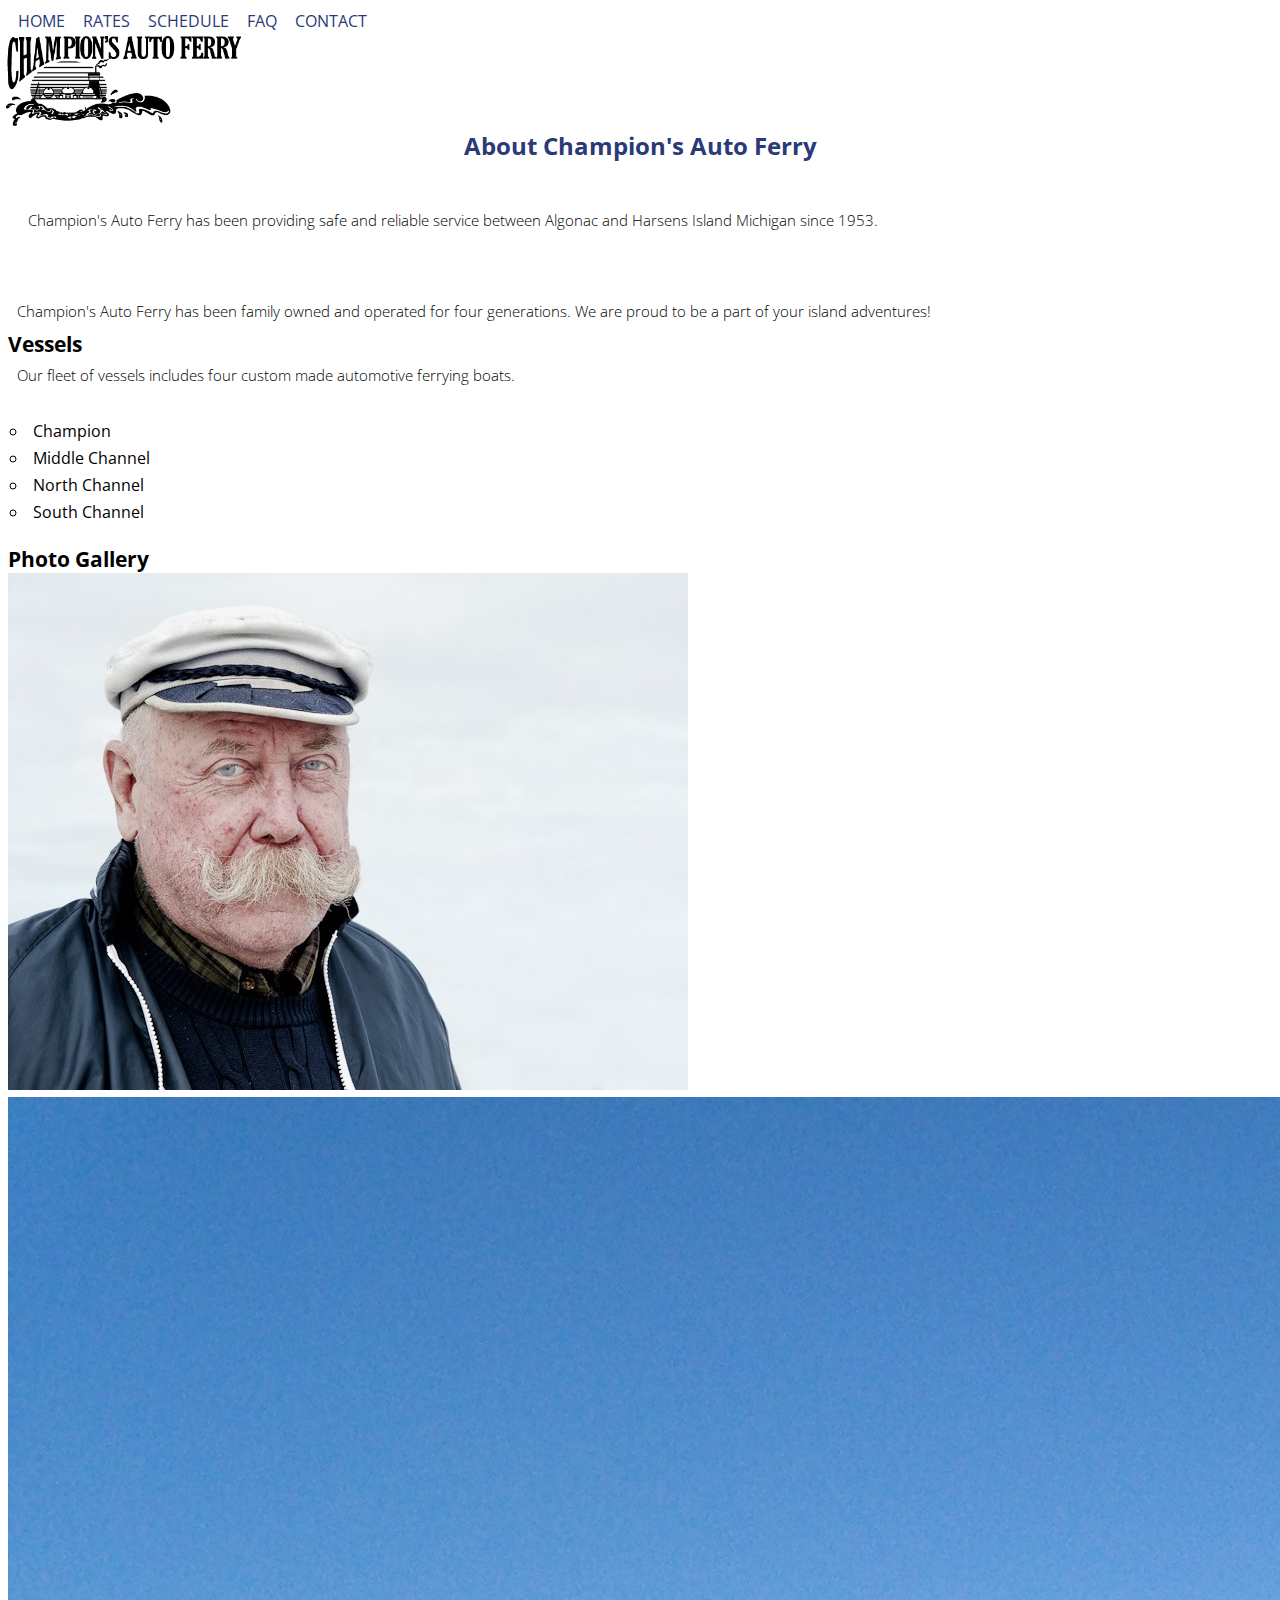
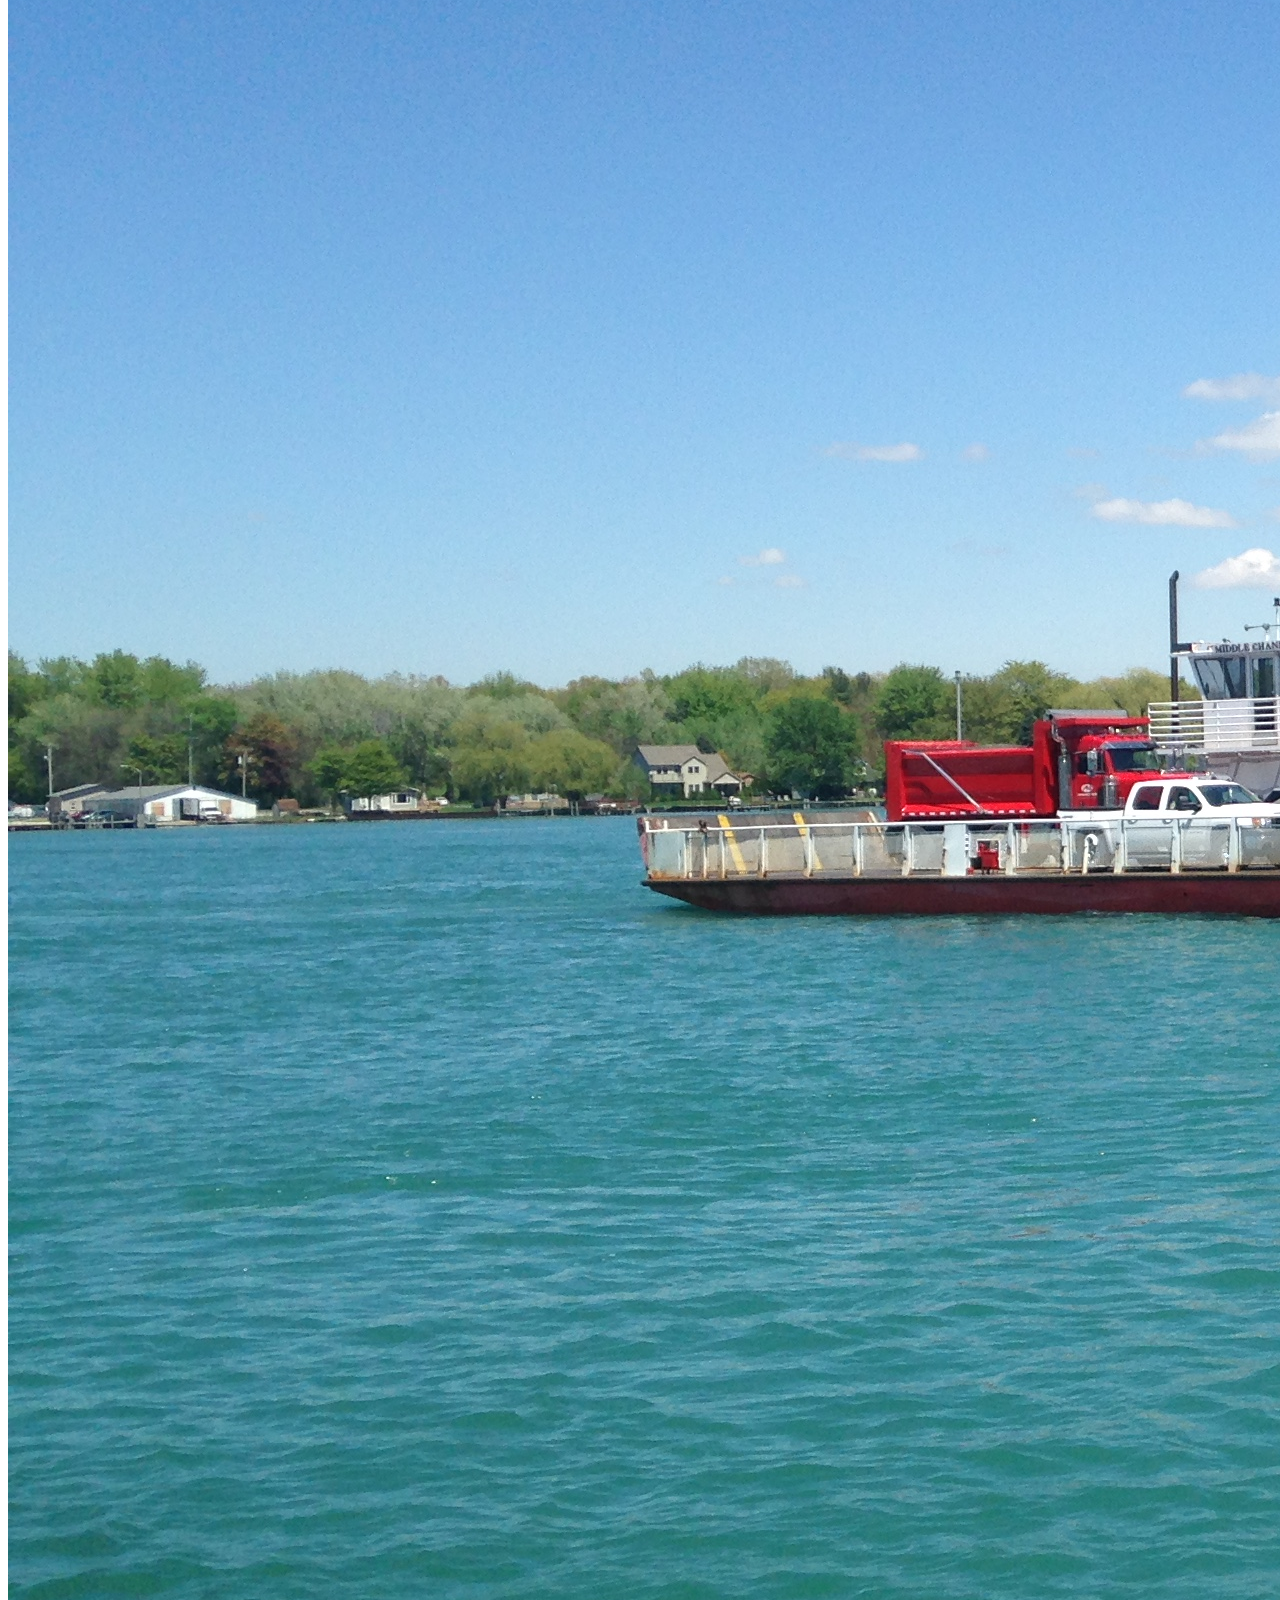
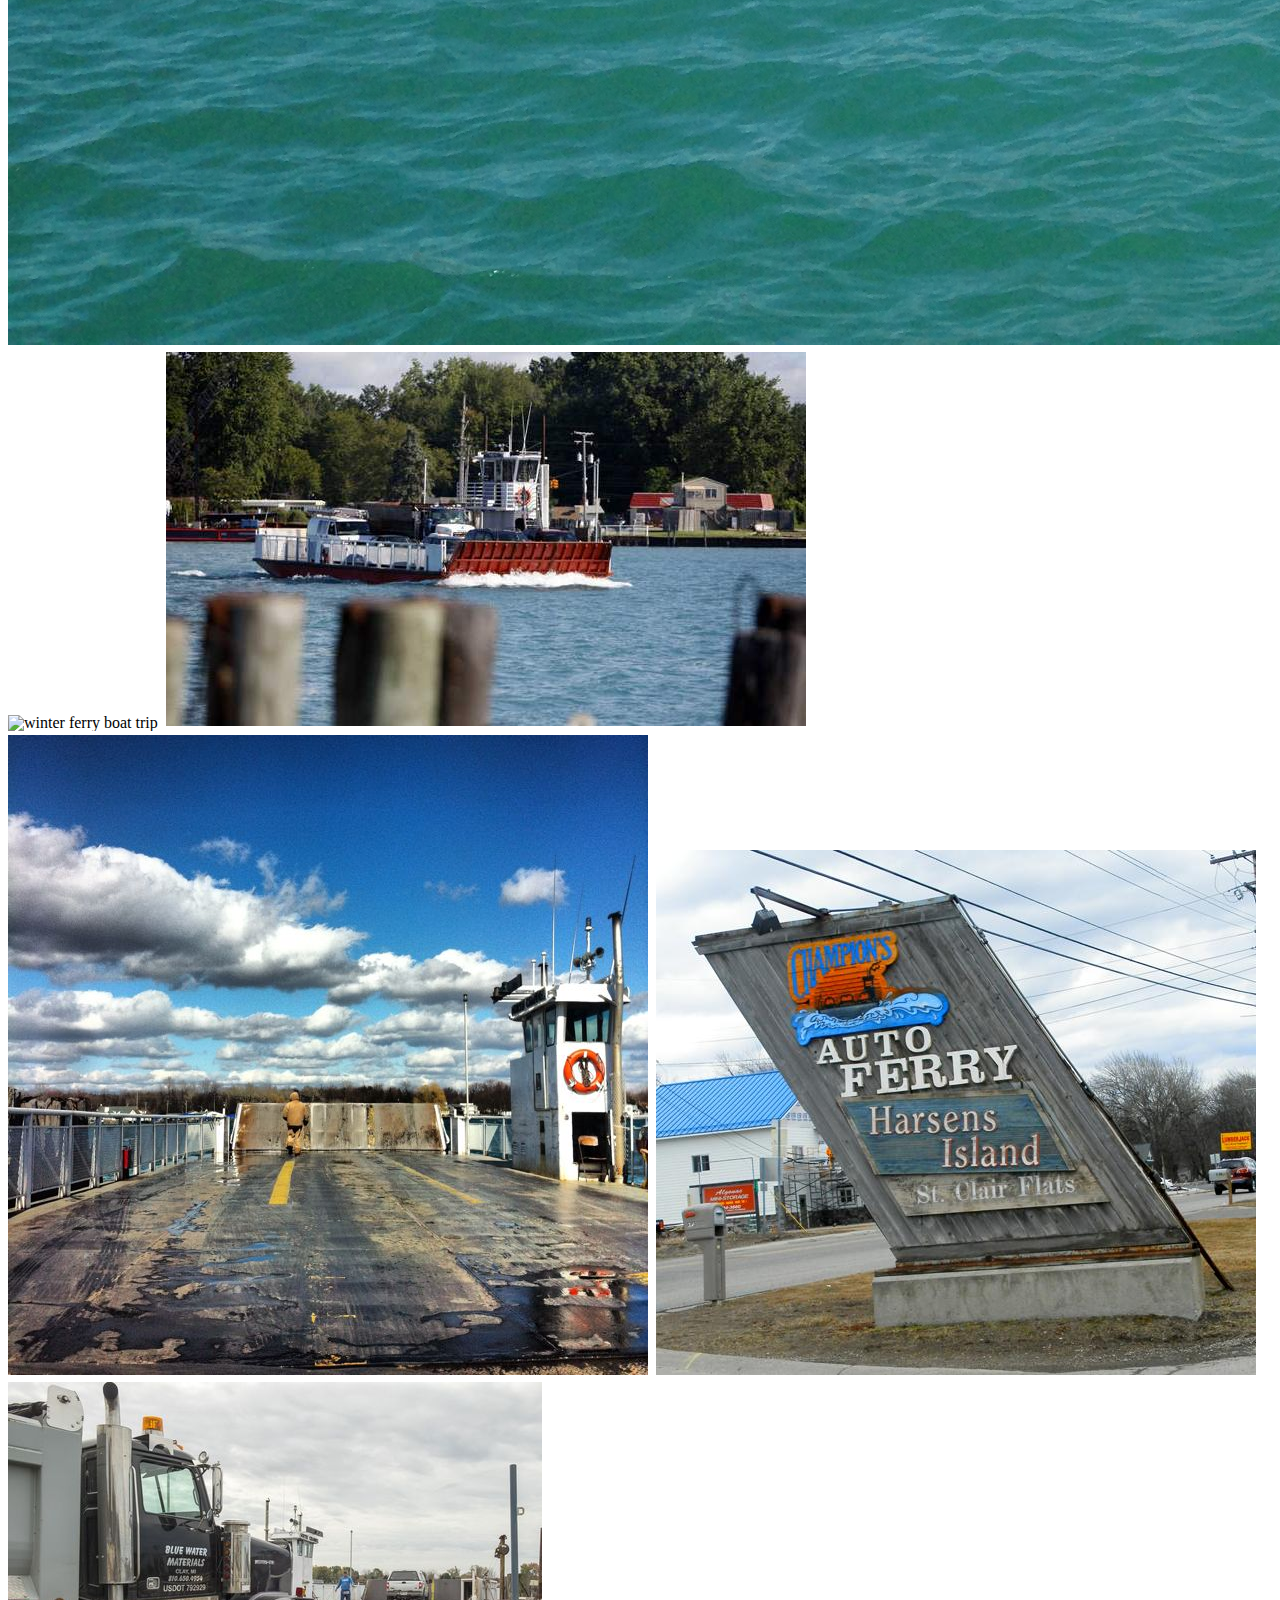
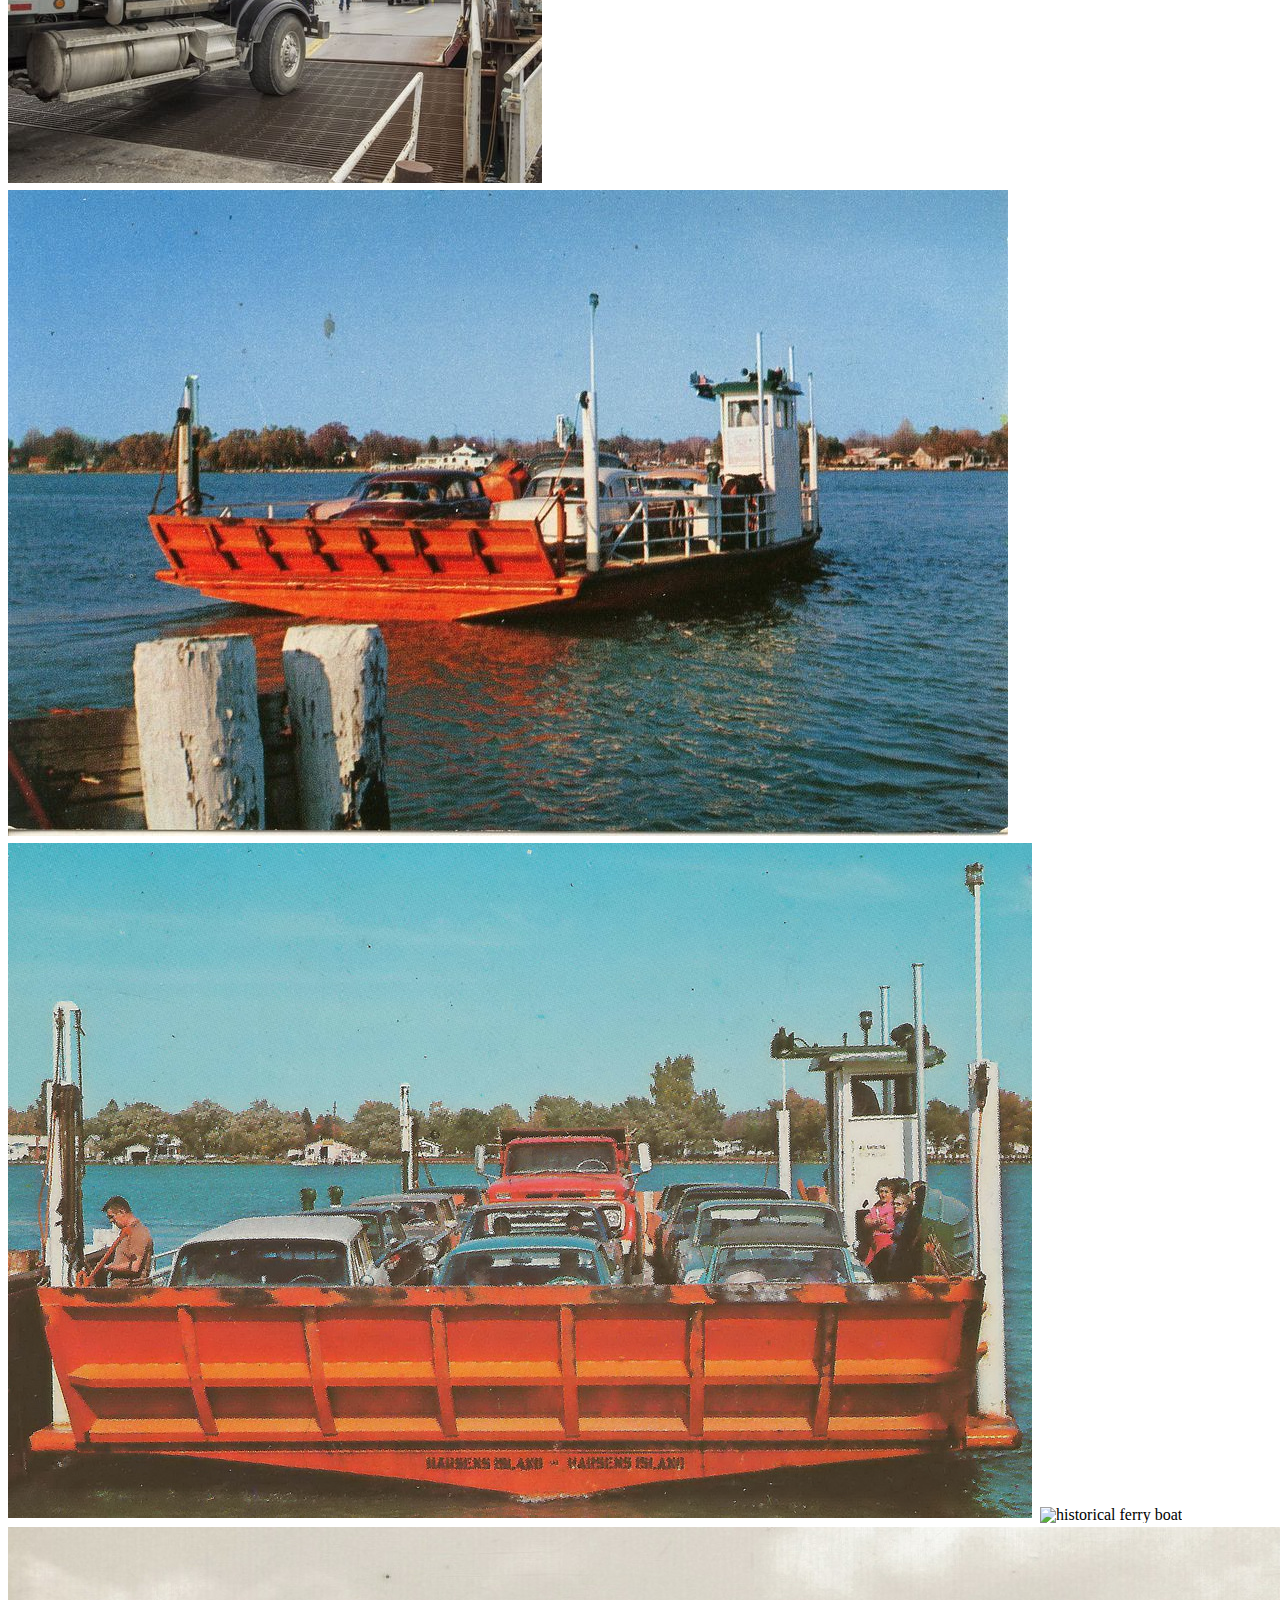
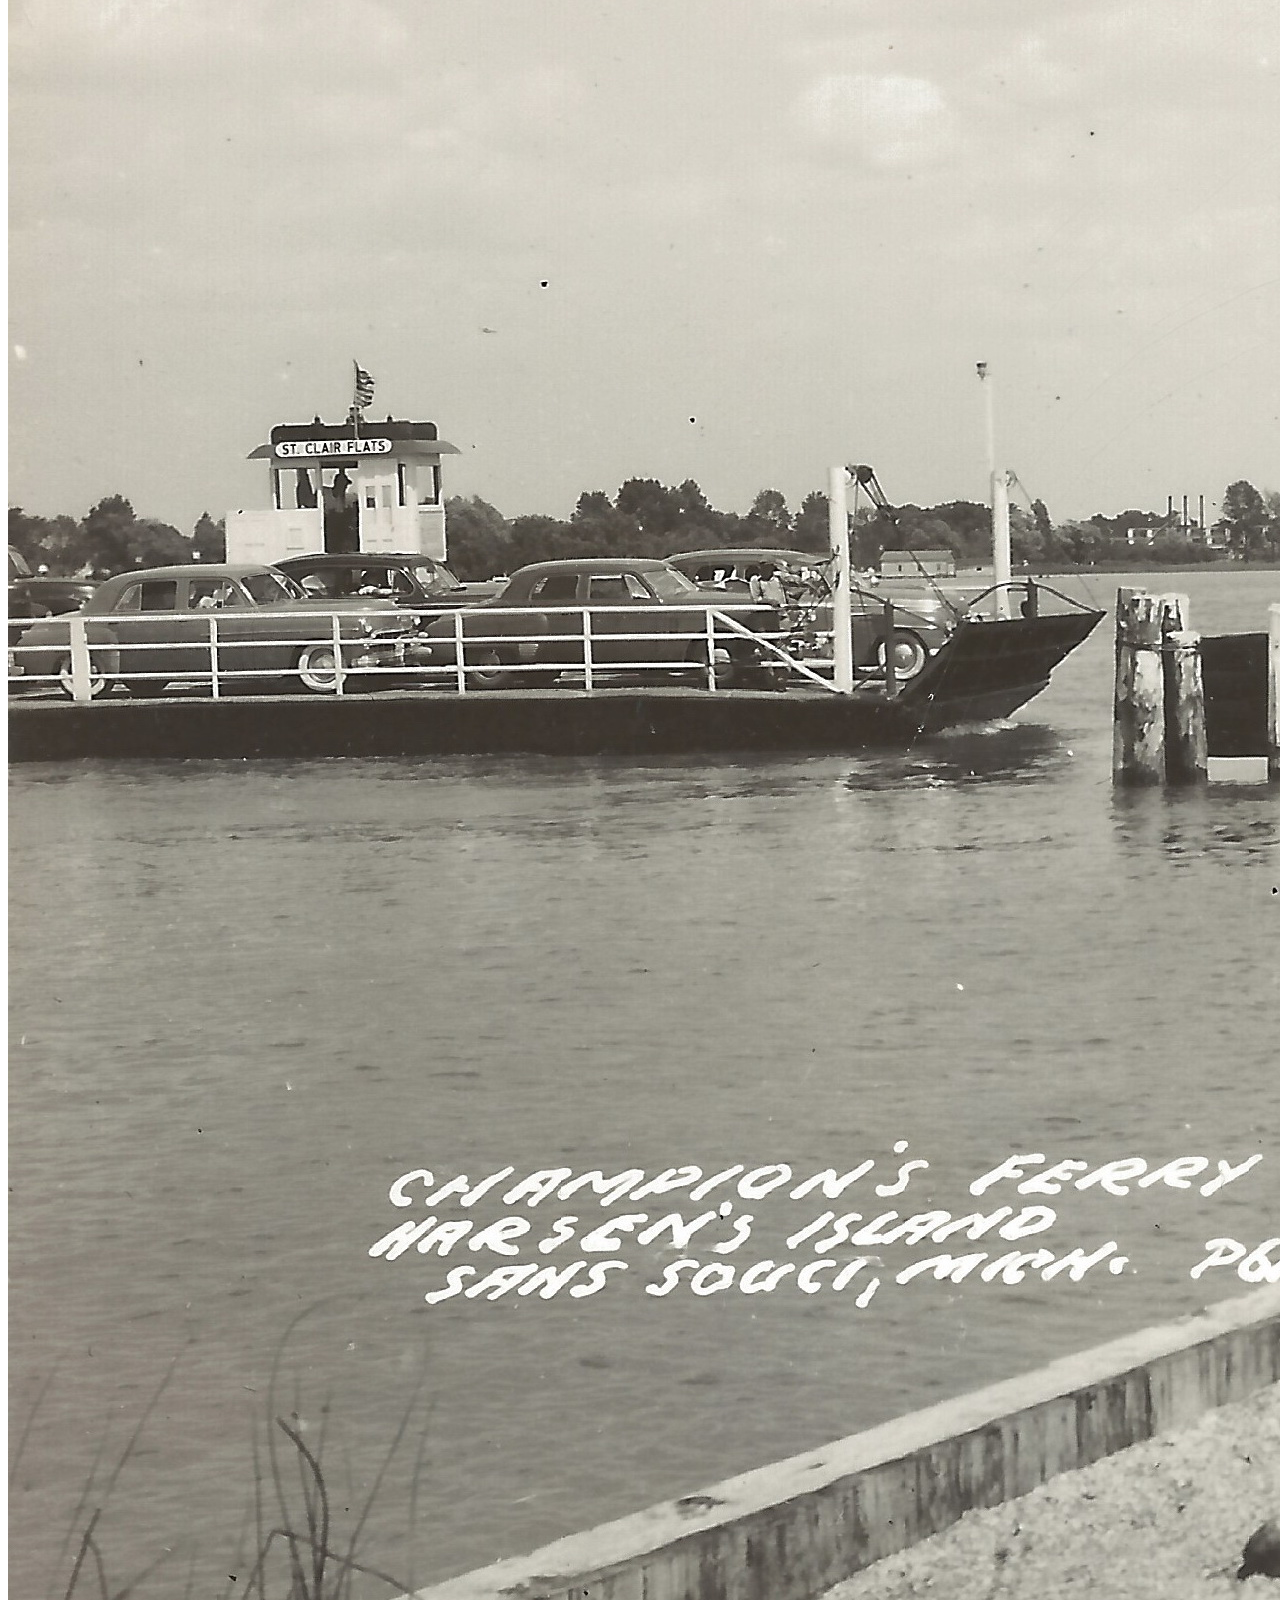
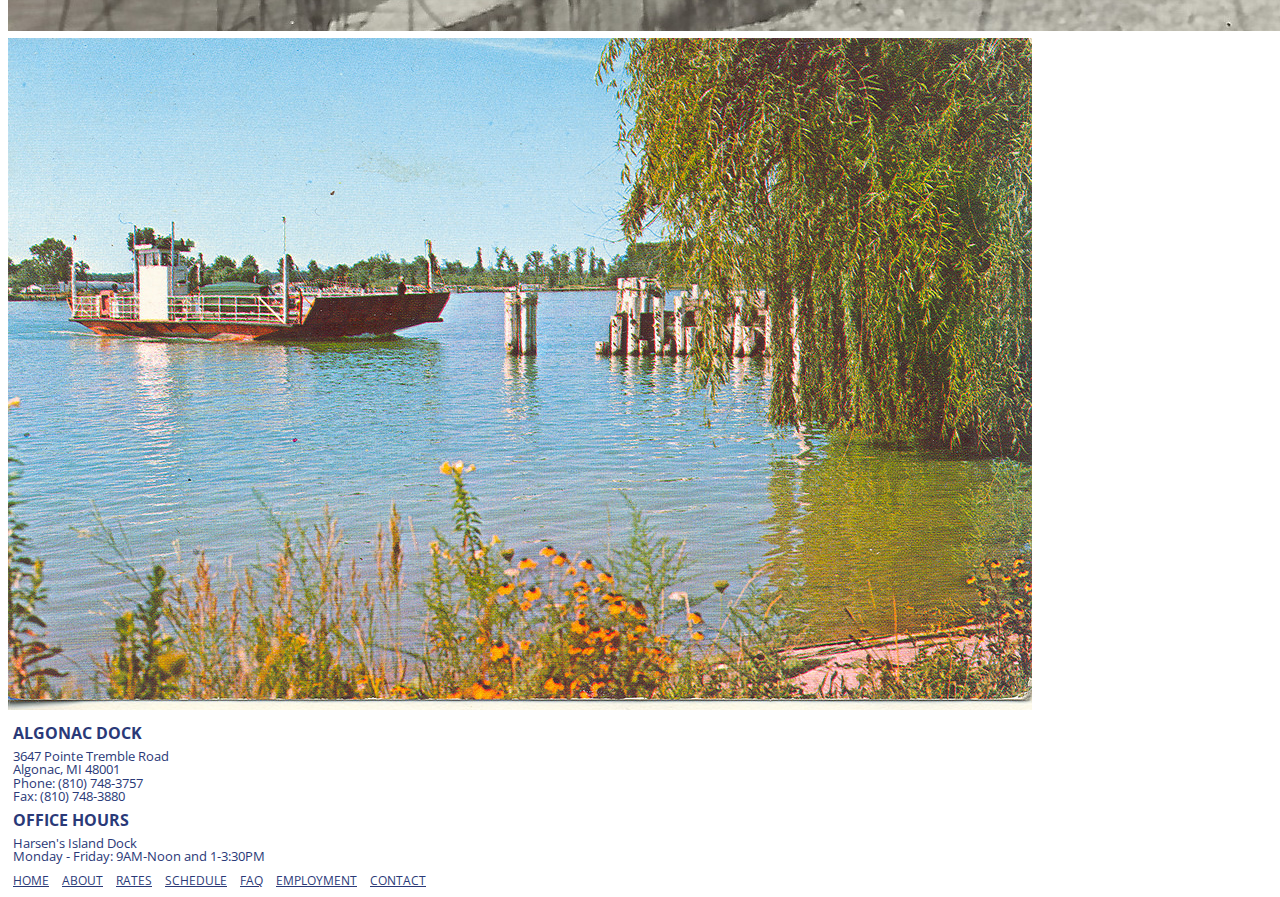
==== about.html @ 349b530e "Add files via upload" ====
<!DOCTYPE html>
<html lang="en">
  <head>
      <meta charset="UTF-8">
      <link rel="shortcut icon" href="images/favicon.png"/>
      <link rel="stylesheet" type="text/css" href="css/default.css">
      <link rel="stylesheet" type="text/css" href="css/style.css">
      <link href="https://fonts.googleapis.com/css?family=Open+Sans|PT+Serif|Shrikhand" rel="stylesheet">
      <title>About - Champion's Auto Ferry</title>
  </head>
  <body>
    <a href="#main" class="skip">Skip to content</a>

    <header>
      <nav>
        <ul>
          <li><a href="index.html">Home</a></li>
          <li><a href="rates.html">Rates</a></li>
          <li><a href="schedule.html">Schedule</a></li>
          <li><a href="faq.html">FAQ</a></li>
          <li><a href="contact.html">Contact</a></li>
        </ul>
      </nav>

      <img src="images/long-logo_400px.png" alt = "champion's auto ferry logo"/>

    </header>


    <main>
      <div id="main">

        <h1>About Champion's Auto Ferry</h1>

        <div class="welcome">
          <p>Champion's Auto Ferry has been providing safe and reliable service between Algonac and Harsens Island Michigan since 1953.</p>
        </div>

      <p>Champion's Auto Ferry has been family owned and operated for four generations. We are proud to be a part of your island adventures!</p>

        <h2>Vessels</h2>
        <p>Our fleet of vessels includes four custom made automotive ferrying boats.</p>
          <ul>
          <li>Champion</li>
          <li>Middle Channel</li>
          <li>North Channel</li>
          <li>South Channel</li>
          </ul>

        <h2>Photo Gallery</h2>
        <img src="images/captin_x1.jpg" alt = "captin"/>
        <img src="images/current_lg.jpg" alt = "summer ferry boat trip"/>
        <img src="images/current_snow_1.jpg" alt = "winter ferry boat trip"/>
        <img src="images/current_x1.jpg" alt = "ferry boat trip"/>
        <img src="images/current_x2.jpg" alt = "ferry boat trip"/>
        <img src="images/current_x3.jpg" alt = "ferry boat trip"/>
        <img src="images/current_x4.jpg" alt = "ferry boat trip"/>
        <img src="images/history1.jpg" alt = "historical ferry boat"/>
        <img src="images/history2.jpg" alt = "historical ferry boat"/>
        <img src="images/history3.jpg" alt = "historical ferry boat"/>
        <img src="images/history4.jpg" alt = "historical ferry boat"/>
        <img src="images/history5.jpg" alt = "historical ferry boat"/>

      </div>
    </main>

    <footer>

      <section class="contact">
        <h1>Algonac Dock</h1>
        <p class="contact">3647 Pointe Tremble Road <br>
          Algonac, MI 48001 <br>
          Phone: (810) 748-3757 <br>
          Fax: (810) 748-3880 <br>
        </p>
        <h1>Office Hours</h1>
        <p class="contact">Harsen's Island Dock <br>
          Monday - Friday: 9AM-Noon and 1-3:30PM
        </p>
      </section>

      <nav class="footer-nav">
        <ul>
          <li><a href="index.html">Home</a></li>
          <li><a href="about.html" class="current">About</a></li>
          <li><a href="rates.html">Rates</a></li>
          <li><a href="schedule.html">Schedule</a></li>
          <li><a href="faq.html">FAQ</a></li>
          <li><a href="employment.html">Employment</a></li>
          <li><a href="contact.html">Contact</a></li>
        </ul>
      </nav>

    </footer>

  </body>

</html>
---- css/default.css ----
/*
html5doctor.com Reset Stylesheet
v1.6.1
Last Updated: 2010-09-17
Author: Richard Clark - http://richclarkdesign.com
Twitter: @rich_clark
*/

html, body, div, span, object, iframe,
h1, h2, h3, h4, h5, h6, p, blockquote, pre,
abbr, address, cite, code,
del, dfn, em, img, ins, kbd, q, samp,
small, strong, sub, sup, var,
b, i,
dl, dt, dd, ol, ul, li,
fieldset, form, label, legend,
table, caption, tbody, tfoot, thead, tr, th, td,
article, aside, canvas, details, figcaption, figure,
footer, header, hgroup, menu, nav, section, summary,
time, mark, audio, video {
    margin:1px;
    padding:1px;
    border:0;
    outline:0;
    font-size:100%;
    vertical-align:baseline;
    background:transparent;
}

body {
    line-height:1;
}

article,aside,details,figcaption,figure,
footer,header,hgroup,menu,nav,section {
	display:block;
}

nav ul {
    list-style:none;
}

blockquote, q {
    quotes:none;
}

blockquote:before, blockquote:after,
q:before, q:after {
    content:'';
    content:none;
}

a {
    margin:1px;
    padding:1px;
    font-size:100%;
    vertical-align:baseline;
    background:transparent;
}

/* change colours to suit your needs */
ins {
    background-color:#ff9;
    color:#000;
    text-decoration:none;
}

/* change colours to suit your needs */
mark {
    background-color:#ff9;
    color:#000;
    font-style:italic;
    font-weight:bold;
}

del {
    text-decoration: line-through;
}

abbr[title], dfn[title] {
    border-bottom:1px dotted;
    cursor:help;
}

table {
    border-collapse:collapse;
    border-spacing:0;
}

/* change border colour to suit your needs */
hr {
    display:block;
    height:1px;
    border:0;
    border-top:1px solid #cccccc;
    margin:1em 0;
    padding:0;
}

input, select {
    vertical-align:middle;
}
---- css/style.css ----
/* How to reference fonts:

font-family: 'Open Sans', sans-serif;
font-family: 'PT Serif', serif;
font-family: 'Shrikhand', cursive; */

/* from: https://www.bignerdranch.com/blog/web-accessibility-skip-navigation-links/ */

.skip {
        position: absolute;
        top: -1000px;
        left: -1000px;
        height: 1px;
        width: 1px;
        text-align: left;
        overflow: hidden;
    }

    a.skip:active,
    a.skip:focus,
    a.skip:hover {
        left: 0;
        top: 0;
        width: auto;
        height: auto;
        overflow: visible;
    }

/* styling for tagline content on about page */

.welcome {
  text-align: center;
  font-family: 'Shrikhand', cursive;
  font-size: 18pt;
  font-weight: regular, none;
  padding: 20px;
  color: #2A3978;
}

.tagline {
  text-align: center;
  font-family: 'Open Sans', sans-serif;
  font-size: 14pt;
  font-style: italic;
  padding: 0 10px 10px 10px;
  color: #2A3978;
}

  /* might not need this depending on style */
body footer h1 .contact {
  /*font-variant: small-caps;*/
}

/* for winter schedule announcement emphasized text */
.announcement

/* for schedule */
.schedule{}

body header img {
    display: inline-block;
    margin: 0;
    padding: 0;
    width: auto;
    height: 10vh;
  }

body header nav {
  align-items: flex-end;
}

body header nav ul {
  list-style-type: none;
  margin: 2px 2px 2px 2px;
  padding: .5em, .5em, .5em, .5em;
  overflow: auto;
  background-color: inherit;
  font-family: 'PT Serif', serif;
  font-size: 16px;
  text-transform: uppercase;
}

body header nav li {
  display: inline-block;
  text-align: right;
}

body header nav ul li a {
  color: rgba(42, 57, 120, 1.0);
  text-align: center;
  padding: 4px;
  text-decoration: none;
  font-size: 16px;
  font-family: 'Open Sans', sans-serif;
  text-transform: uppercase;
  overflow: auto;
  list-style-type: none;
  padding: 0 .25em;
}

/* Change the link color to #111 (black) on hover */
body header nav li a:hover {
  color: rgba(225,50,29,1.0);
}


header nav .current {
  color: rgba(225,50,29,1.0);
  font-weight: bold;
  text-decoration: underline;
}

body main h1 {
  text-align: center;
  font-family: 'Open Sans', sans-serif;
  font-size: 18pt;
  font-weight: bold;
  color: #2A3978;
}

body main h2 {
  text-align: left;
  font-family: 'Open Sans', sans-serif;
  font-size: 16pt;
  font-weight: semi-bold;
  color: #000;
}

body main p {
  text-align: left;
  font-family: 'Open Sans', sans-serif;
  font-size: 11pt;
  font-weight: lighter;
  line-height: 1.3;
  padding: 10px;
  color: #000;
}

body main table {
  text-align: left;
  font-family: 'Open Sans', sans-serif;
  font-size: 12pt;
  font-weight: regular, none;
  color: #000;
}

body main table caption {
  text-align: center;
  font-family: 'Open Sans', sans-serif;
  font-size: 14pt;
  font-weight: bold;
  color: #000;
}

body main ul {
  text-align: left;
  font-family: 'Open Sans', sans-serif;
  font-size: 12pt;
  font-weight: regular, none;
  padding: 20px;
  color: #000;
}

body main ul li {
  text-align: left;
  list-style-type: circle;
  list-style-position: outside;
  font-family: 'Open Sans', sans-serif;
  font-size: 12pt;
  font-weight: regular, none;
  padding: 5px;
  color: #000;
}

footer h1 {
  text-align: left;
  font-family: 'Open Sans', sans-serif;
  font-size: 12pt;
  font-weight: bold;
  color: #2A3978;
  text-transform: uppercase;
  padding: 4px;
}

footer p {
  text-align: left;
  font-family: 'Open Sans', sans-serif;
  font-size: 10pt;
  font-weight: regular, none;
  color: #2A3978;
  padding: 4px;
}

footer nav ul {
  display: inline-block;
  list-style-type: none;
  list-style-position: outside;
  margin: 0;
  padding: 0;
  overflow: visible;
  background-color: inherit;
  font-family: 'Open Sans', sans-serif;
  font-size: 12px;
  text-transform: uppercase;
}

footer nav li {
  display: inline-block;
  flex-wrap: wrap;
  text-align: center;
}

footer nav li a {
  color: #2A3978;
  text-align: left;
  padding: 2px 2px;
  text-decoration: none;
  text-decoration: underline;
  font: 12px;
  font-family: 'Open Sans', sans-serif;
}

/* Change the link color to #111 (black) on hover */
footer nav li a:hover {
  color: rgba(225,50,29,1.0);
}

/* Mobile layout starts here* */

.header-container{
  display: flex;
  padding: 10px;
  align-items: center;
  justify-content: space-between;
  background-color: #F1F2F2;
}

.header-img{
  flex: 1;
  background-color: inherit;
}

.header-nav{
  flex: 2;
  display: flex;
  justify-content: flex-end;
  background-color: inherit;
}

.nav{
  flex: 1;
  justify-content: space-between;
}

.welcome-container{
  display: relative;
  flex-wrap: wrap;
  padding: 20px 0px 10px 10px;
  height: 40vh;
  width: auto;
  max-width: 380px;
  align: center;
  margin-left: auto;
  margin-right: auto;
  /* background-color: pink; */
}

.welcome-img{
  position: absolute;
  opacity: .4;
  width: auto;
  height: 40vh;
  /* vertical-align: middle; */
  z-index: 0;
}

.welcome{
  /* flex-order:1; */
  position: relative;
  padding: 40px 10px 50px 10px;
  z-index: 1;
}

.tagline{
  /* flex-order:1; */
  position: relative;
  padding: 50px 30px 0 30px;
  z-index: 1;
}

.main-container{
  display: flex;
  flex-wrap: wrap;
  padding: 20px 10px 20px 10px;
  align-items: center;
  background-color: white;
}

.footer-container{
  display: flex;
  flex-wrap: wrap;
  padding: 10px;
  align-items: stretch;
  justify-content: space-between;
  background-color: #F1F2F2;
}

.footer-address{
  width: 45%;
  height: auto;
  background-color: inherit;
}

.footer-nav-container{
  display: flex;
  flex-flow: row wrap;
  padding: inherit;
  width: 100%;
  align-items: stretch;
  justify-content: space-around;
  background-color: inherit;
  align-content: center;
  margin: auto;
}
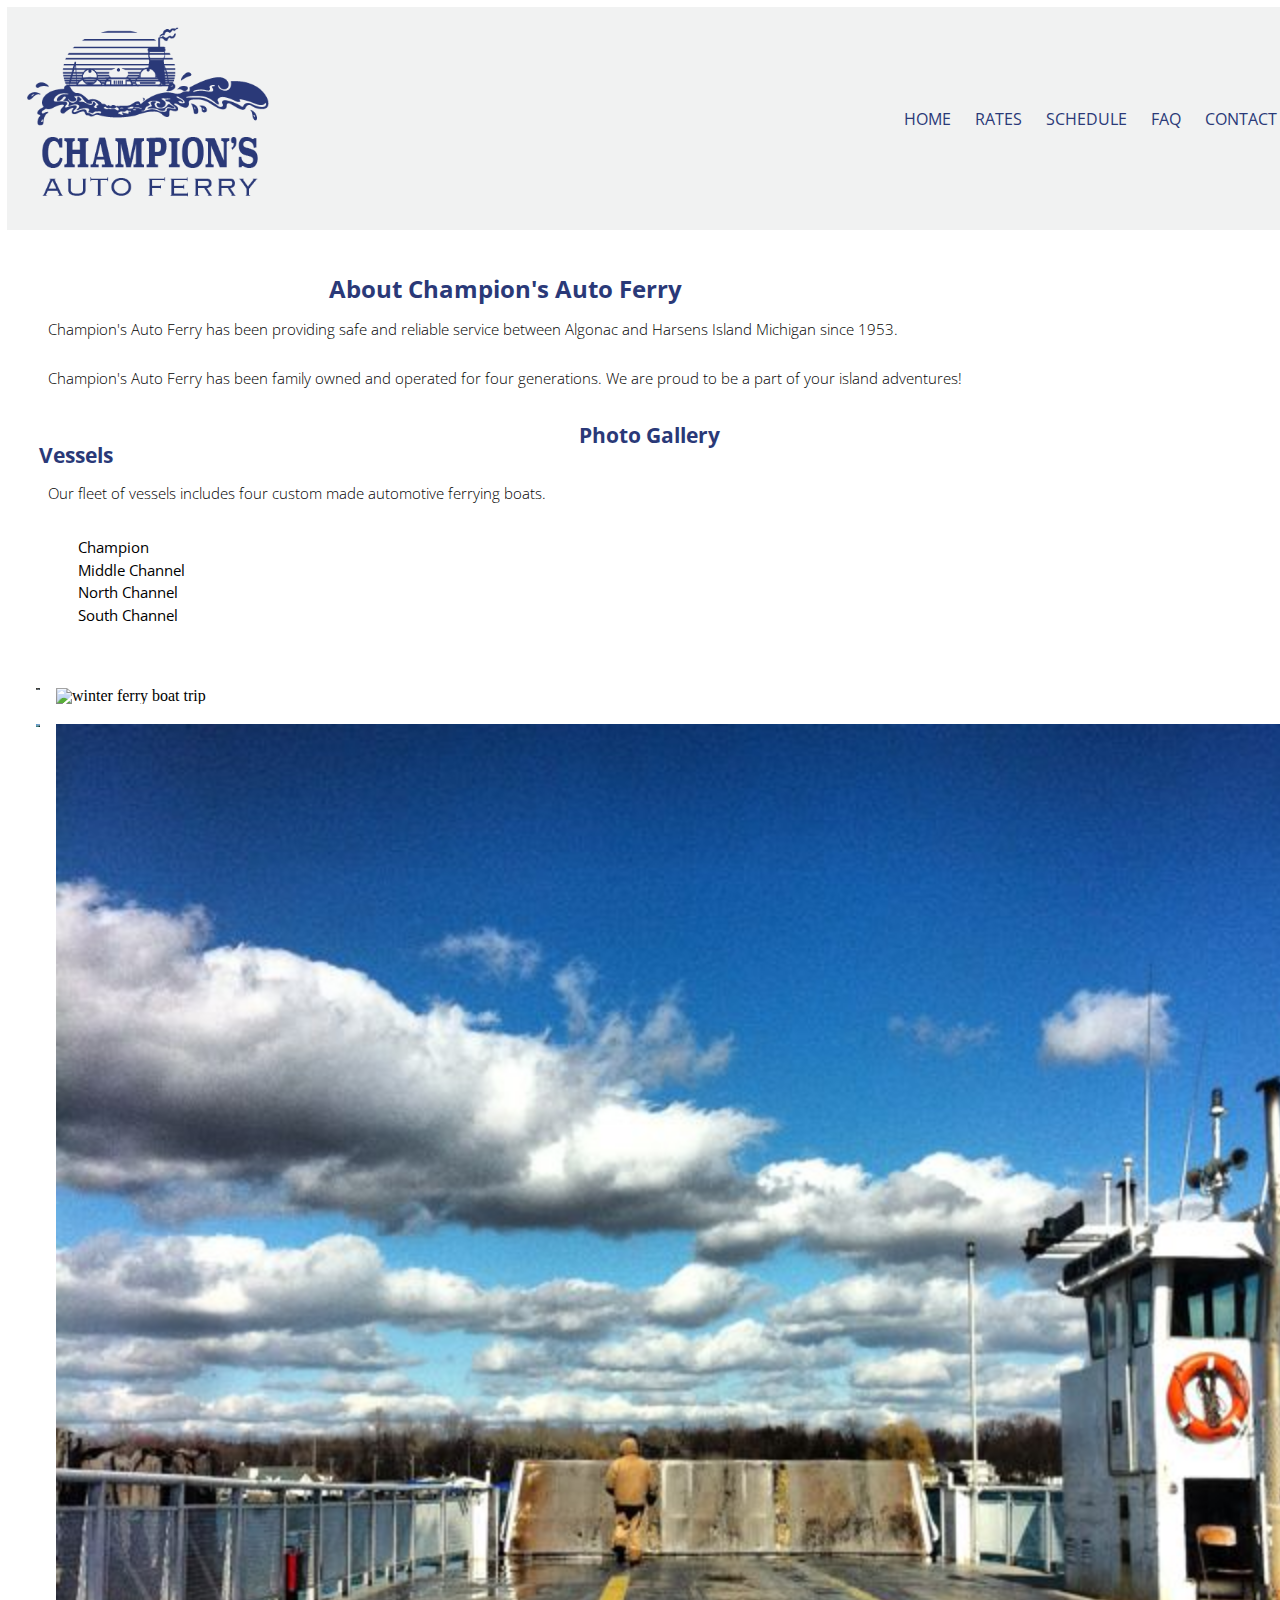
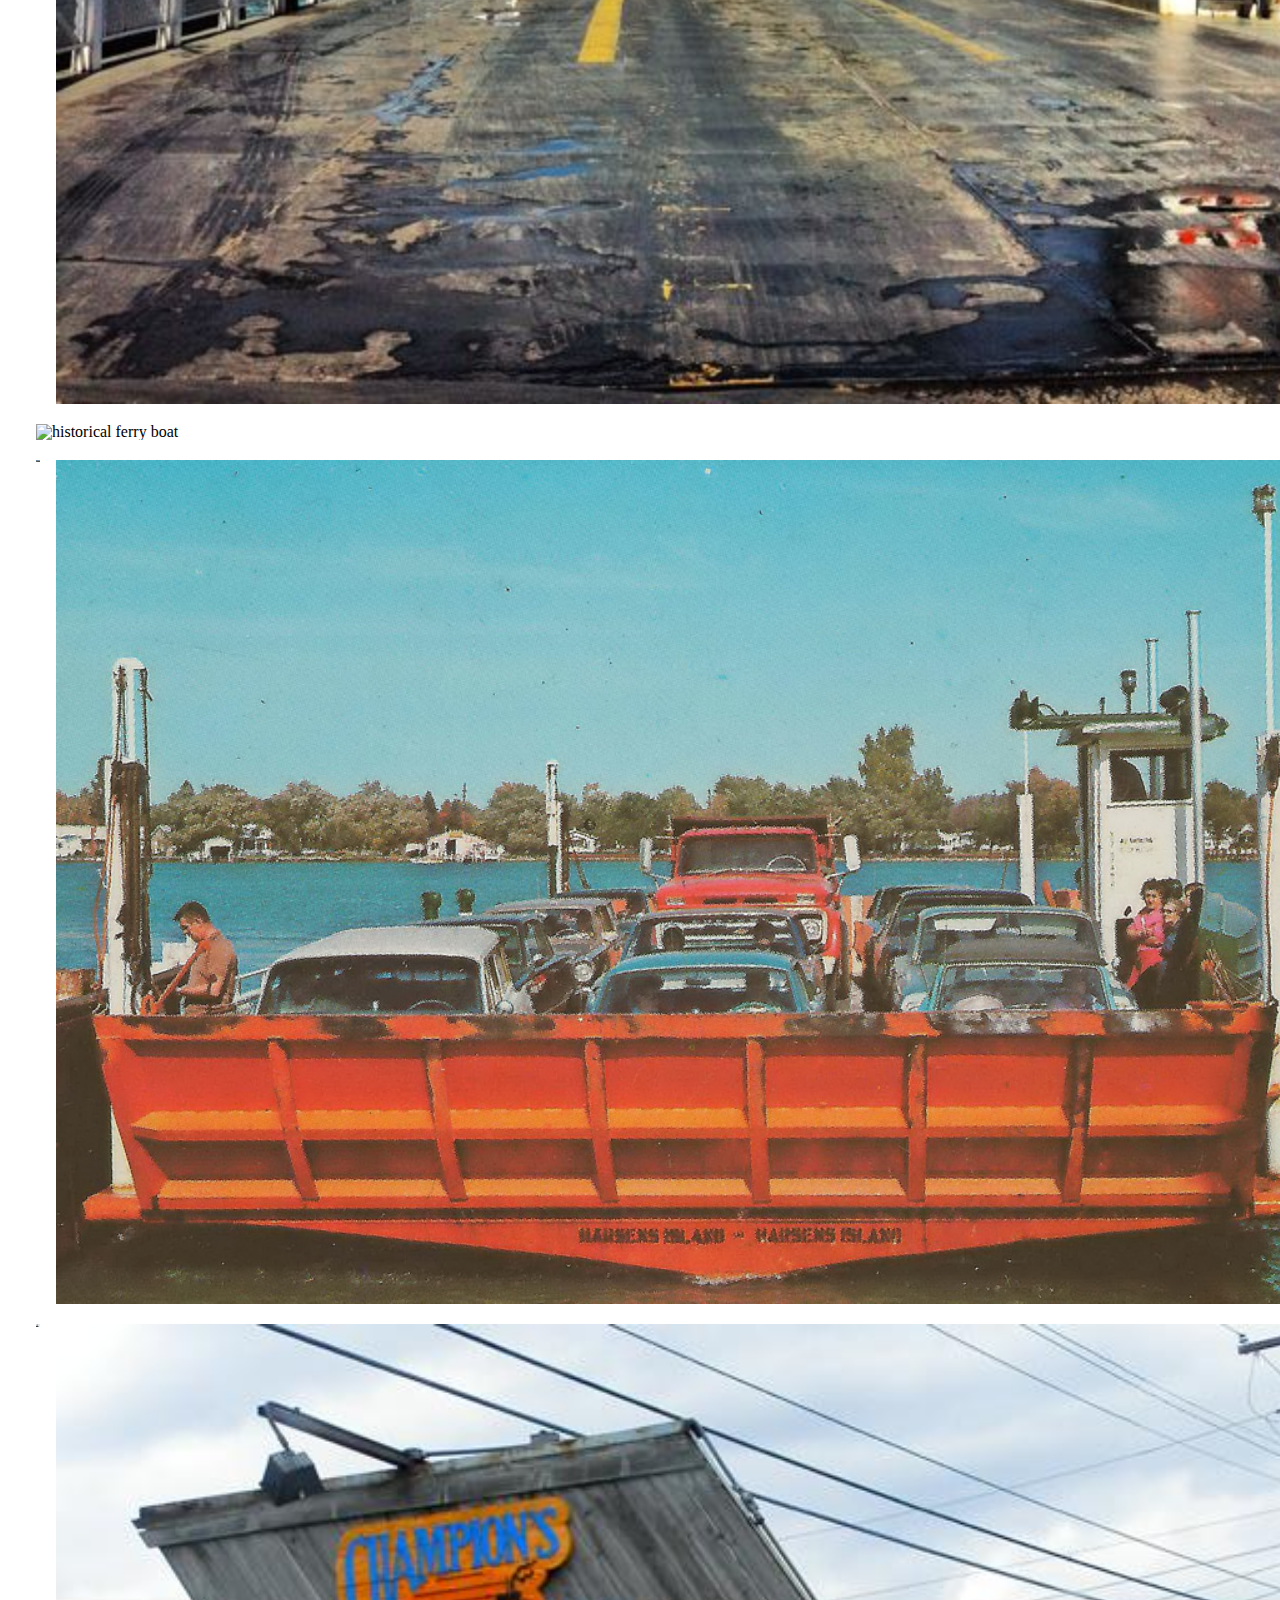
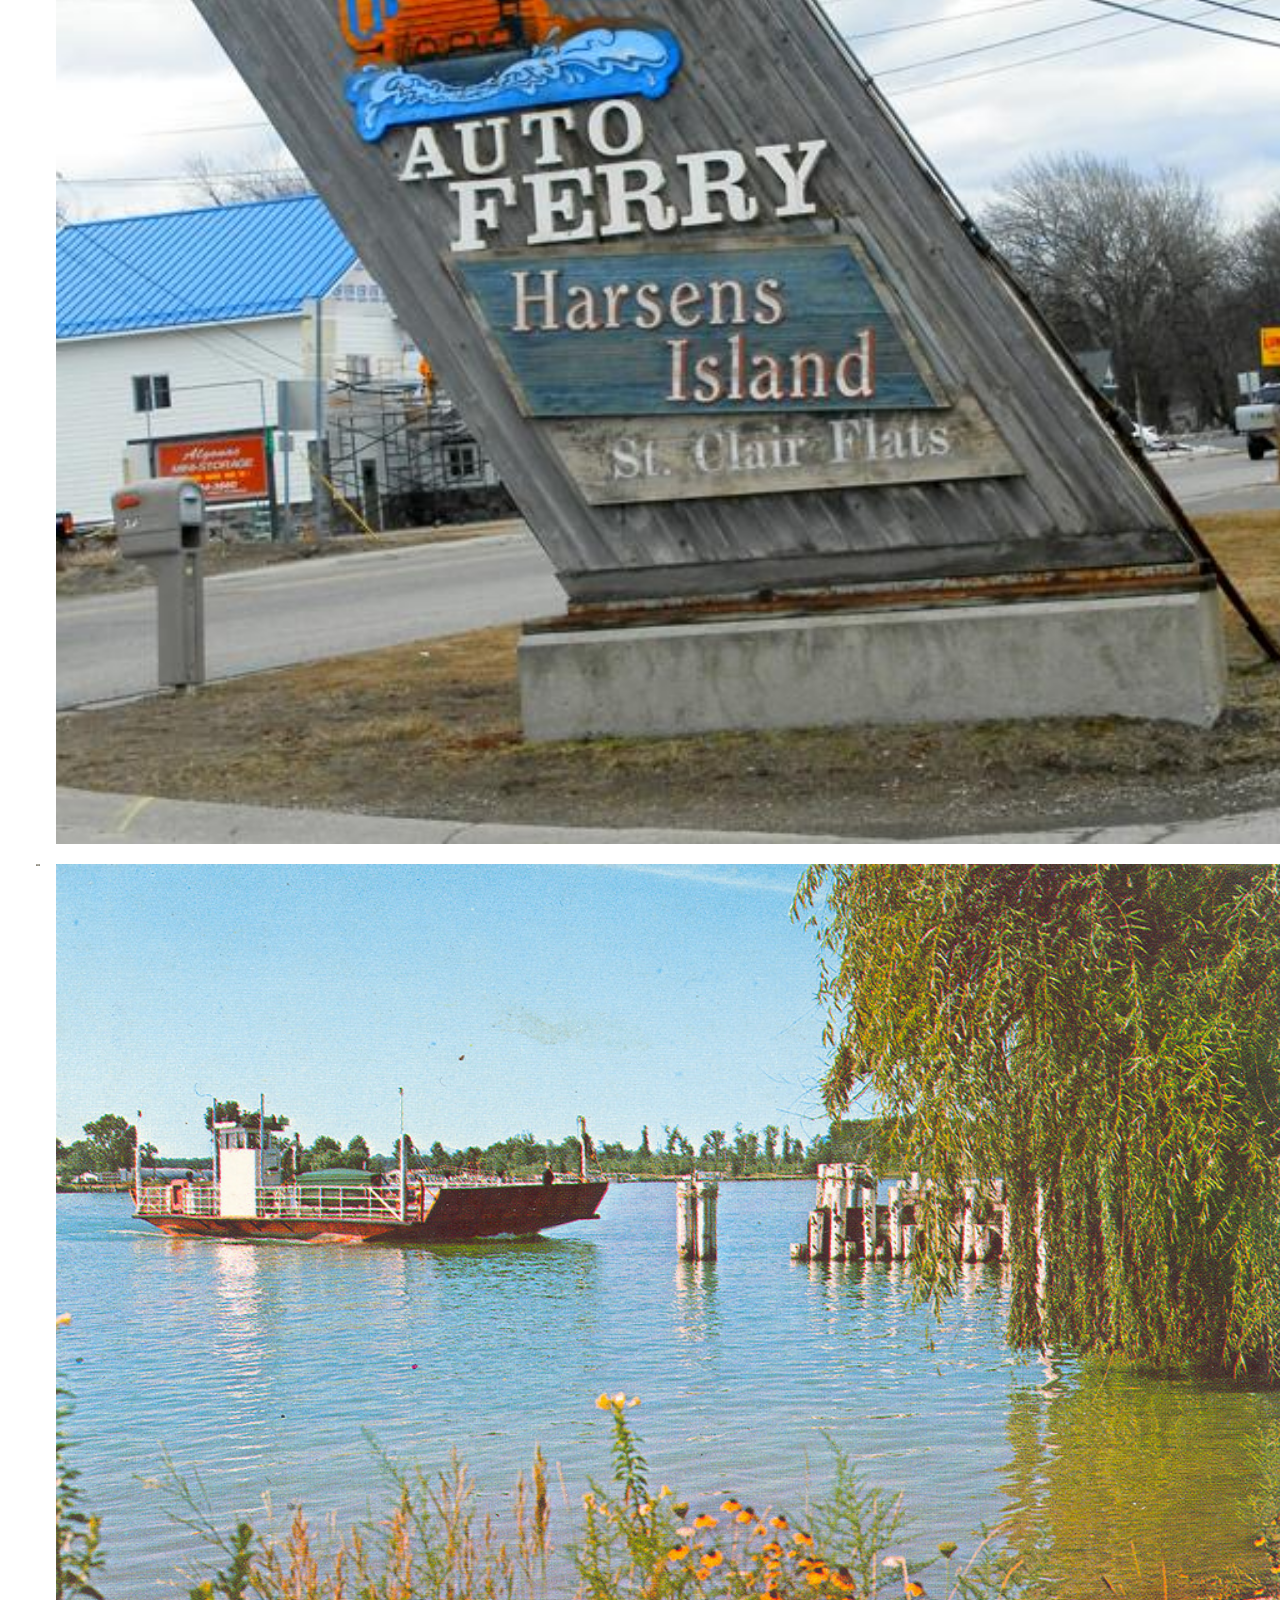
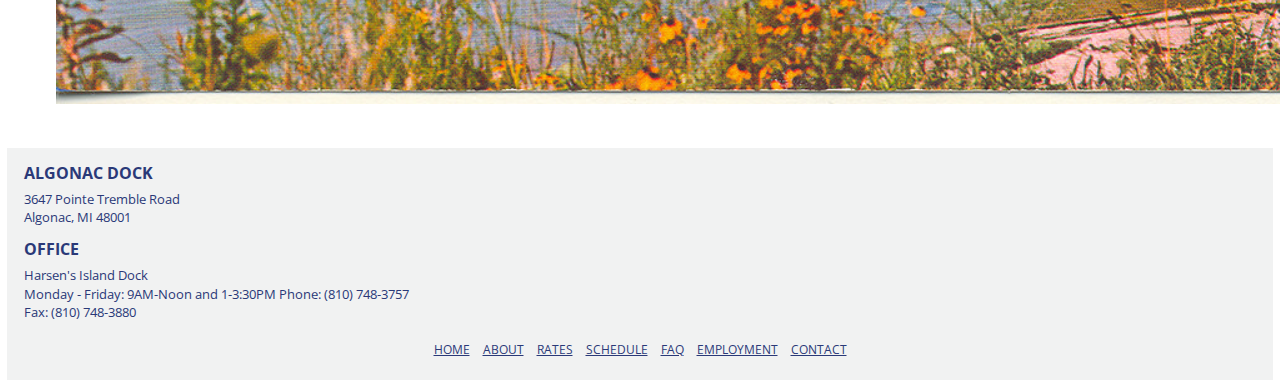
==== commit 7e3c556a: "Add files via upload" ====
--- a/about.html
+++ b/about.html
@@ -2,95 +2,119 @@
 <html lang="en">
   <head>
       <meta charset="UTF-8">
-      <link rel="shortcut icon" href="images/favicon.png"/>
+      <meta name="viewport" content="width=device-width, initial-scale=1, maximum-scale=1">
+      <link rel="shortcut icon" href="images/favicon-blue.png"/>
       <link rel="stylesheet" type="text/css" href="css/default.css">
       <link rel="stylesheet" type="text/css" href="css/style.css">
       <link href="https://fonts.googleapis.com/css?family=Open+Sans|PT+Serif|Shrikhand" rel="stylesheet">
+      <link rel="stylesheet" href="https://use.fontawesome.com/releases/v5.7.2/css/all.css" integrity="sha384-fnmOCqbTlWIlj8LyTjo7mOUStjsKC4pOpQbqyi7RrhN7udi9RwhKkMHpvLbHG9Sr" crossorigin="anonymous">
+
       <title>About - Champion's Auto Ferry</title>
   </head>
   <body>
     <a href="#main" class="skip">Skip to content</a>
 
     <header>
-      <nav>
-        <ul>
-          <li><a href="index.html">Home</a></li>
-          <li><a href="rates.html">Rates</a></li>
-          <li><a href="schedule.html">Schedule</a></li>
-          <li><a href="faq.html">FAQ</a></li>
-          <li><a href="contact.html">Contact</a></li>
-        </ul>
-      </nav>
+      <div class="header-container">
 
-      <img src="images/long-logo_400px.png" alt = "champion's auto ferry logo"/>
+        <div class="header-img">
+          <img src="images/caf-blue.png" alt = "champion's auto ferry logo"/>
+        </div>
+
+        <!-- <div class="header-nav-icon">
+          <i class="fas fa-bars" aria="header navigation icon"></i>
+        </div> -->
+
+        <div class="header-nav">
+          <nav>
+              <ul>
+                <li><a href="index.html">Home</a></li>
+                <li><a href="rates.html">Rates</a></li>
+                <li><a href="schedule.html">Schedule</a></li>
+                <li><a href="faq.html">FAQ</a></li>
+                <li><a href="contact.html">Contact</a></li>
+              </ul>
+          </nav>
+        </div>
+
+      </div>
 
     </header>
 
 
     <main>
       <div id="main">
+        <div class="main-container">
 
-        <h1>About Champion's Auto Ferry</h1>
+          <div class="about-item">
+            <h1>About Champion's Auto Ferry</h1>
+            <p>Champion's Auto Ferry has been providing safe and reliable service between Algonac and Harsens Island Michigan since 1953.</p>
+            <p>Champion's Auto Ferry has been family owned and operated for four generations. We are proud to be a part of your island adventures!</p>
+          </div>
 
-        <div class="welcome">
-          <p>Champion's Auto Ferry has been providing safe and reliable service between Algonac and Harsens Island Michigan since 1953.</p>
+          <div class="about-item">
+            <h2>Vessels</h2>
+            <p>Our fleet of vessels includes four custom made automotive ferrying boats.</p>
+              <ul>
+              <li><i class="fas fa-ship" aria=""></i>     Champion</li>
+              <li><i class="fas fa-ship" aria=""></i>     Middle Channel</li>
+              <li><i class="fas fa-ship" aria=""></i>     North Channel</li>
+              <li><i class="fas fa-ship" aria=""></i>     South Channel</li>
+              </ul>
+          </div>
+
+          <h2>Photo Gallery</h2>
+            <div class="gallery">
+                <img src="images/current_lg.jpg" alt = "summer ferry boat trip" class="gallery-img gallery-img-1"/>
+                <img src="images/current_snow_1.jpg" alt = "winter ferry boat trip" class="gallery-img gallery-img-2"/>
+                <img src="images/current_x1.jpg" alt = "ferry boat trip" class="gallery-img gallery-img-3"/>
+                <img src="images/current_x2.jpg" alt = "ferry boat trip" class="gallery-img gallery-img-4"/>
+                <img src="images/current_x3.jpg" alt = "ferry boat trip" class="gallery-img gallery-img-5"/>
+                <!-- <img src="images/current_x4.jpg" alt = "ferry boat trip" class="gallery-img gallery-img-6"/> -->
+                <img src="images/history1.jpg" alt = "historical ferry boat" class="gallery-img gallery-img-7"/>
+                <img src="images/history2.jpg" alt = "historical ferry boat" class="gallery-img gallery-img-8"/>
+                <img src="images/captin_x1.jpg" alt = "captin" class="gallery-img gallery-img-9"/>
+                <img src="images/history3.jpg" alt = "historical ferry boat" class="gallery-img gallery-img-10"/>
+                <img src="images/history4.jpg" alt = "historical ferry boat" class="gallery-img gallery-img-11"/>
+                <img src="images/history5.jpg" alt = "historical ferry boat" class="gallery-img gallery-img-12"/>
+          </div>
         </div>
-
-      <p>Champion's Auto Ferry has been family owned and operated for four generations. We are proud to be a part of your island adventures!</p>
-
-        <h2>Vessels</h2>
-        <p>Our fleet of vessels includes four custom made automotive ferrying boats.</p>
-          <ul>
-          <li>Champion</li>
-          <li>Middle Channel</li>
-          <li>North Channel</li>
-          <li>South Channel</li>
-          </ul>
-
-        <h2>Photo Gallery</h2>
-        <img src="images/captin_x1.jpg" alt = "captin"/>
-        <img src="images/current_lg.jpg" alt = "summer ferry boat trip"/>
-        <img src="images/current_snow_1.jpg" alt = "winter ferry boat trip"/>
-        <img src="images/current_x1.jpg" alt = "ferry boat trip"/>
-        <img src="images/current_x2.jpg" alt = "ferry boat trip"/>
-        <img src="images/current_x3.jpg" alt = "ferry boat trip"/>
-        <img src="images/current_x4.jpg" alt = "ferry boat trip"/>
-        <img src="images/history1.jpg" alt = "historical ferry boat"/>
-        <img src="images/history2.jpg" alt = "historical ferry boat"/>
-        <img src="images/history3.jpg" alt = "historical ferry boat"/>
-        <img src="images/history4.jpg" alt = "historical ferry boat"/>
-        <img src="images/history5.jpg" alt = "historical ferry boat"/>
-
       </div>
     </main>
 
     <footer>
+      <div class="footer-container">
 
-      <section class="contact">
-        <h1>Algonac Dock</h1>
-        <p class="contact">3647 Pointe Tremble Road <br>
-          Algonac, MI 48001 <br>
-          Phone: (810) 748-3757 <br>
-          Fax: (810) 748-3880 <br>
-        </p>
-        <h1>Office Hours</h1>
-        <p class="contact">Harsen's Island Dock <br>
-          Monday - Friday: 9AM-Noon and 1-3:30PM
-        </p>
-      </section>
+        <div class="footer-address">
+          <h1>Algonac Dock</h1>
+          <p>3647 Pointe Tremble Road <br>
+            Algonac, MI 48001</p>
+        </div>
 
-      <nav class="footer-nav">
-        <ul>
-          <li><a href="index.html">Home</a></li>
-          <li><a href="about.html" class="current">About</a></li>
-          <li><a href="rates.html">Rates</a></li>
-          <li><a href="schedule.html">Schedule</a></li>
-          <li><a href="faq.html">FAQ</a></li>
-          <li><a href="employment.html">Employment</a></li>
-          <li><a href="contact.html">Contact</a></li>
-        </ul>
-      </nav>
+        <div class="footer-address">
+          <h1>Office</h1>
+          <p>Harsen's Island Dock <br>
+            Monday - Friday: 9AM-Noon and 1-3:30PM
+            Phone: (810) 748-3757 <br>
+            Fax: (810) 748-3880 <br>
+          </p>
+        </div>
 
+        <div class="footer-nav-container">
+          <nav>
+            <ul>
+              <li><a href="index.html" class="footer-nav">Home</a></li>
+              <li><a href="about.html" class="footer-nav">About</a></li>
+              <li><a href="rates.html" class="footer-nav">Rates</a></li>
+              <li><a href="schedule.html" class="footer-nav">Schedule</a></li>
+              <li><a href="faq.html" class="footer-nav">FAQ</a></li>
+              <li><a href="employment.html" class="footer-nav">Employment</a></li>
+              <li><a href="contact.html" class="footer-nav">Contact</a></li>
+            </ul>
+          </nav>
+        </div>
+
+      </div>
     </footer>
 
   </body>
--- a/css/style.css
+++ b/css/style.css
@@ -62,7 +62,7 @@
     margin: 0;
     padding: 0;
     width: auto;
-    height: 10vh;
+    height: 20vh;
   }
 
 body header nav {
@@ -71,8 +71,8 @@
 
 body header nav ul {
   list-style-type: none;
-  margin: 2px 2px 2px 2px;
-  padding: .5em, .5em, .5em, .5em;
+  /* margin: 2px 2px 2px 2px;
+  padding: .5em, .5em, .5em, .5em; */
   overflow: auto;
   background-color: inherit;
   font-family: 'PT Serif', serif;
@@ -83,12 +83,12 @@
 body header nav li {
   display: inline-block;
   text-align: right;
+  padding: 4px;
 }
 
 body header nav ul li a {
   color: rgba(42, 57, 120, 1.0);
   text-align: center;
-  padding: 4px;
   text-decoration: none;
   font-size: 16px;
   font-family: 'Open Sans', sans-serif;
@@ -107,10 +107,14 @@
 header nav .current {
   color: rgba(225,50,29,1.0);
   font-weight: bold;
+  /* border-bottom: 2px;
+  border-color: rgba(225,50,29,1.0); */
+  line-height: 1.3;
   text-decoration: underline;
 }
 
 body main h1 {
+  display: block;
   text-align: center;
   font-family: 'Open Sans', sans-serif;
   font-size: 18pt;
@@ -119,43 +123,38 @@
 }
 
 body main h2 {
+  display: block;
   text-align: left;
   font-family: 'Open Sans', sans-serif;
   font-size: 16pt;
   font-weight: semi-bold;
-  color: #000;
+  color: #2A3978;
+}
+
+body main h3 {
+  text-align: left;
+  display: block;
+  font-family: 'Open Sans', sans-serif;
+  font-size: 14pt;
+  font-weight: semi-bold;
+  color: #2A3978;
 }
 
 body main p {
   text-align: left;
+  display: block;
   font-family: 'Open Sans', sans-serif;
   font-size: 11pt;
   font-weight: lighter;
-  line-height: 1.3;
+  line-height: 1.6;
   padding: 10px;
   color: #000;
 }
 
-body main table {
-  text-align: left;
-  font-family: 'Open Sans', sans-serif;
-  font-size: 12pt;
-  font-weight: regular, none;
-  color: #000;
-}
-
-body main table caption {
-  text-align: center;
-  font-family: 'Open Sans', sans-serif;
-  font-size: 14pt;
-  font-weight: bold;
-  color: #000;
-}
-
 body main ul {
   text-align: left;
   font-family: 'Open Sans', sans-serif;
-  font-size: 12pt;
+  font-size: 11pt;
   font-weight: regular, none;
   padding: 20px;
   color: #000;
@@ -163,15 +162,64 @@
 
 body main ul li {
   text-align: left;
-  list-style-type: circle;
+  list-style-type: square;
   list-style-position: outside;
   font-family: 'Open Sans', sans-serif;
-  font-size: 12pt;
+  font-size: 11pt;
   font-weight: regular, none;
+  line-height: 1.2;
   padding: 5px;
   color: #000;
 }
 
+body main table{
+  table-layout: fixed;
+  width: 100%;
+}
+
+body main table, caption, tbody, tfoot, thead, tr, th, td {
+  margin: 0;
+  padding: .5em;
+  border: 0 solid white;
+  font-size: 11pt;
+  font-family: 'Open Sans', sans-serif;
+  vertical-align: middle;
+}
+
+body main table caption{
+  text-align: center;
+  font-family: 'Open Sans', sans-serif;
+  font-size: 14pt;
+  font-weight: bold;
+  line-height: 1.4;
+  letter-spacing: .13em;
+  color: #2A3978;
+}
+
+body main table thead{
+  text-align: center;
+  font-family: 'Open Sans', sans-serif;
+  font-size: 14pt;
+  font-weight: bold;
+  line-height: 1.4;
+  letter-spacing: .13em;
+  background-color:  rgba(144, 159, 222, 0.3);
+  color: #2A3978;
+}
+
+body main table td:nth-child(2){
+  width: 35%;
+  text-align: center;
+}
+
+body main table tr:nth-child(even){
+  background-color: #F1F2F2;
+}
+
+body main table tbody tr:hover{
+  background: #F3ADA5;
+}
+
 footer h1 {
   text-align: left;
   font-family: 'Open Sans', sans-serif;
@@ -187,6 +235,7 @@
   font-family: 'Open Sans', sans-serif;
   font-size: 10pt;
   font-weight: regular, none;
+  line-height: 1.4;
   color: #2A3978;
   padding: 4px;
 }
@@ -229,7 +278,8 @@
 
 .header-container{
   display: flex;
-  padding: 10px;
+  width: 100%;
+  padding: 2vh;
   align-items: center;
   justify-content: space-between;
   background-color: #F1F2F2;
@@ -255,7 +305,7 @@
 .welcome-container{
   display: relative;
   flex-wrap: wrap;
-  padding: 20px 0px 10px 10px;
+  padding: 20px 0px 10px 0px;
   height: 40vh;
   width: auto;
   max-width: 380px;
@@ -292,8 +342,14 @@
   display: flex;
   flex-wrap: wrap;
   padding: 20px 10px 20px 10px;
-  align-items: center;
+  align-items: stretch;
   background-color: white;
+}
+
+.contact{
+  display: block;
+  width: 100%;
+  padding: inherit;
 }
 
 .footer-container{
@@ -306,7 +362,7 @@
 }
 
 .footer-address{
-  width: 45%;
+  width: 80%;
   height: auto;
   background-color: inherit;
 }
@@ -322,3 +378,149 @@
   align-content: center;
   margin: auto;
 }
+
+.disclaimer{
+  font-style: italic;
+}
+.announcement{
+  color: #E1321D;
+}
+
+.schedule h2{
+  text-align: left;
+  font-family: 'Open Sans', sans-serif;
+  font-size: 12pt;
+  font-weight: bold;
+  color: #E1321D;
+  text-transform: uppercase;
+  padding: 18px 6px 0px 18px;
+}
+
+.schedule p{
+  font-family: 'Open Sans', sans-serif;
+  font-size: 11pt;
+  font-weight: bold;
+  padding: 4px 6px 0px 18px;
+}
+
+.rate-table{
+  width: 100%;
+  padding: 10px;
+  margin: 20px 0;
+  /* background-color: pink; */
+}
+
+.capacity-list{
+  width: 100%;
+  padding: 10px;
+  margin: 20px 0;
+}
+
+.fa.fas{
+  color:#2A3t978;
+}
+
+.faq-section{
+  flex: block;
+  width: 100%;
+  margin: 1.2em;
+}
+
+.question{
+  font-family: 'Open Sans', sans-serif;
+  font-size: 11pt;
+  letter-spacing: .12em;
+  font-weight: bold;
+  padding: .6em .2em 0 .2em;
+}
+
+.answer{
+  font-family: 'Open Sans', sans-serif;
+  font-size: 11pt;
+  font-weight: regular, none;
+  padding: .4em .2em 0 .4em;
+  line-height: 1.4;
+  list-style-type: lower-alpha;
+  list-style-position: inside;
+}
+
+.about-item{
+  flex: block;
+  width: auto;
+  margin: 1.2em;
+}
+
+.about-item p{
+  padding-top: 1em;
+}
+
+.about-item ul li{
+  text-align: left;
+  padding: 2px 15px;
+  text-decoration: none;
+  list-style: none;
+}
+
+.gallery{
+  display: grid;
+  grit-template-columns: repeat(2, 1fr);
+  grid-template-rows: repeat(6, auto);
+  grid-gap: 1em;
+  margin: 1em;
+}
+
+.gallery-img{
+  width: 100vw;
+  max-width: 100%;
+  height: auto;
+}
+
+.gallery-img-1{
+  grid-column: 1 / 2;
+  grid-row: 2 / 3;
+
+}
+.gallery-img-2{
+  grid-column: 2 / 3;
+  grid-row: 1 / 2;
+}
+.gallery-img-3{
+  grid-column: 1 / 2;
+  grid-row: 1 / 2;
+}
+.gallery-img-4{
+  grid-column: 2 / 3;
+  grid-row: 2 / 3;
+}
+.gallery-img-5{
+  grid-column: 2 / 3;
+  grid-row: 5 / 6;
+}
+/* .gallery-img-6{
+  grid-column: 2 / 3;
+  grid-row: 3 / 4;
+} */
+.gallery-img-7{
+  grid-column: 1 / 2;
+  grid-row: 4 / 5;
+}
+.gallery-img-8{
+  grid-column: 2 / 3;
+  grid-row: 4 / 5;
+}
+.gallery-img-9{
+  grid-column: 1 / 2;
+  grid-row: 5 / 6;
+}
+.gallery-img-10{
+  grid-column: 1 / 3;
+  grid-row: 3 / 4;
+}
+.gallery-img-11{
+  grid-column: 1 / 2;
+  grid-row: 6 / 7;
+}
+.gallery-img-12{
+  grid-column: 2 / 3;
+  grid-row: 6 / 7;
+}
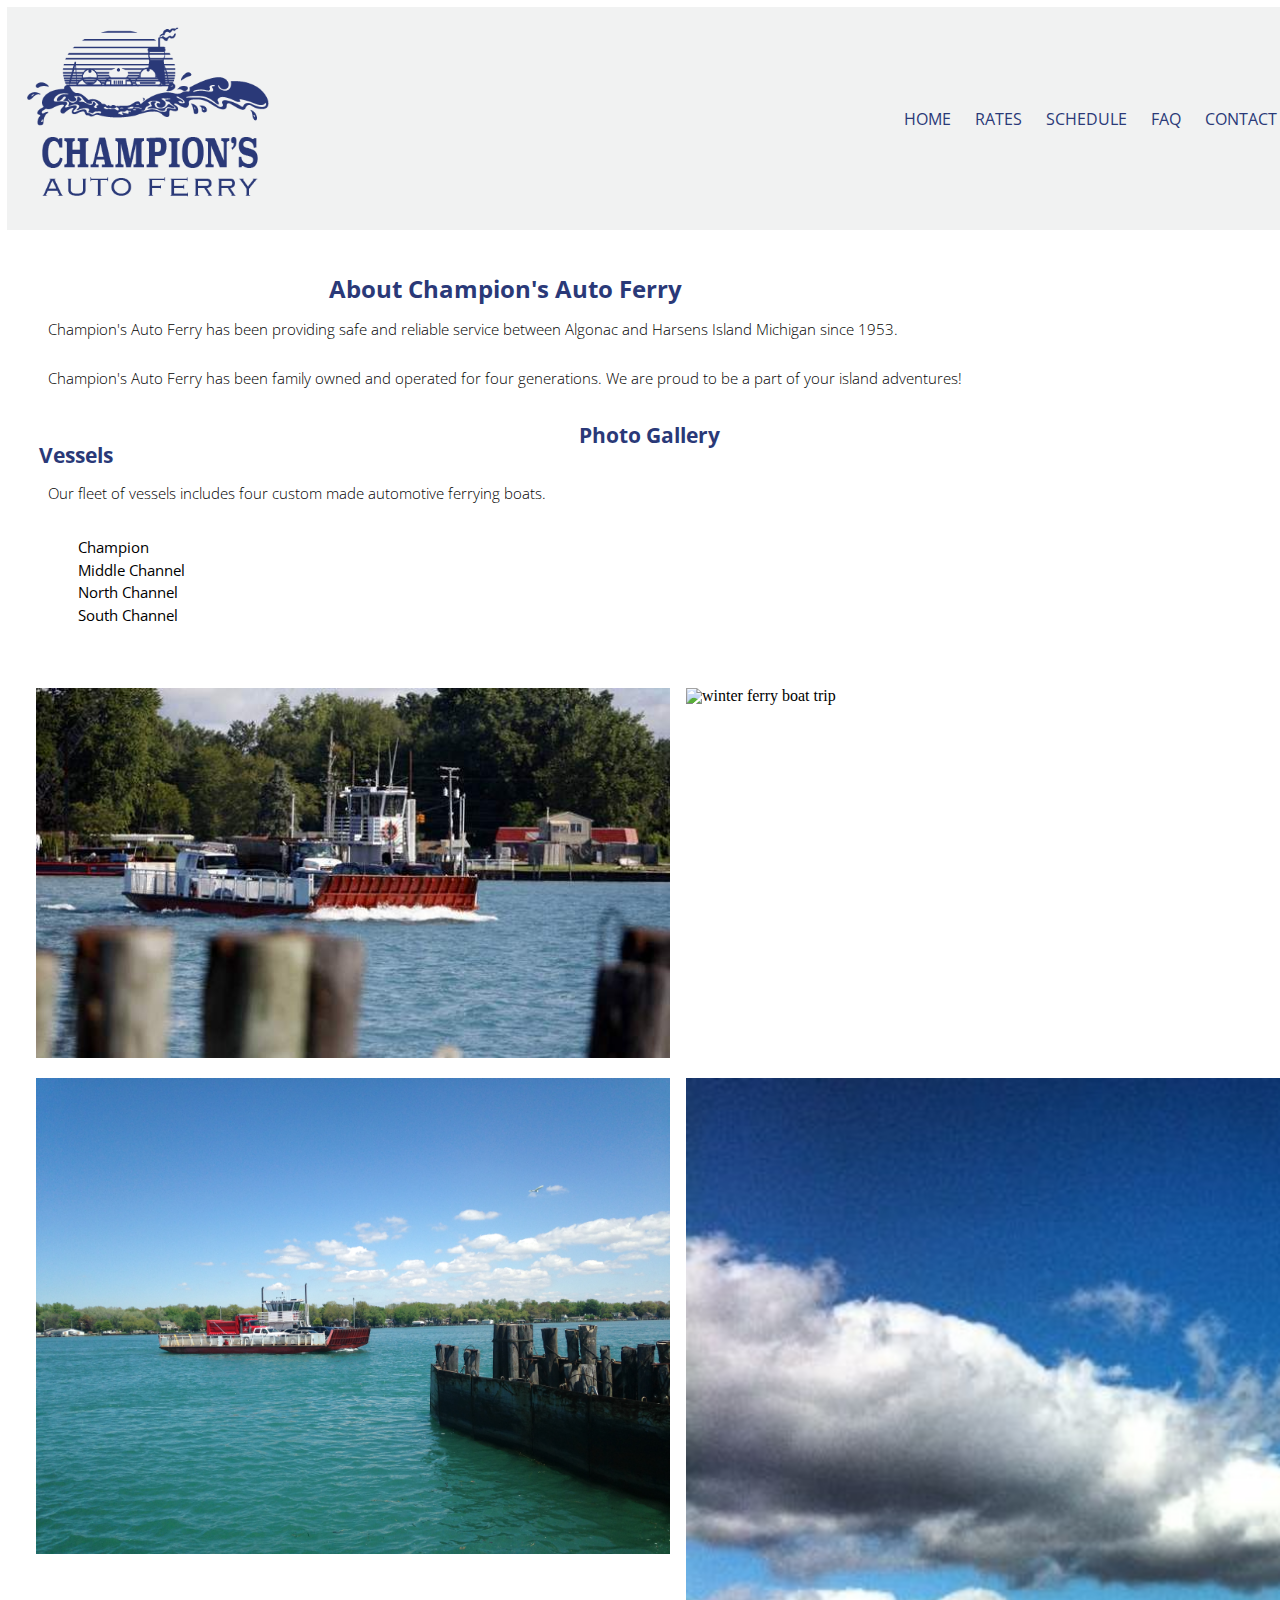
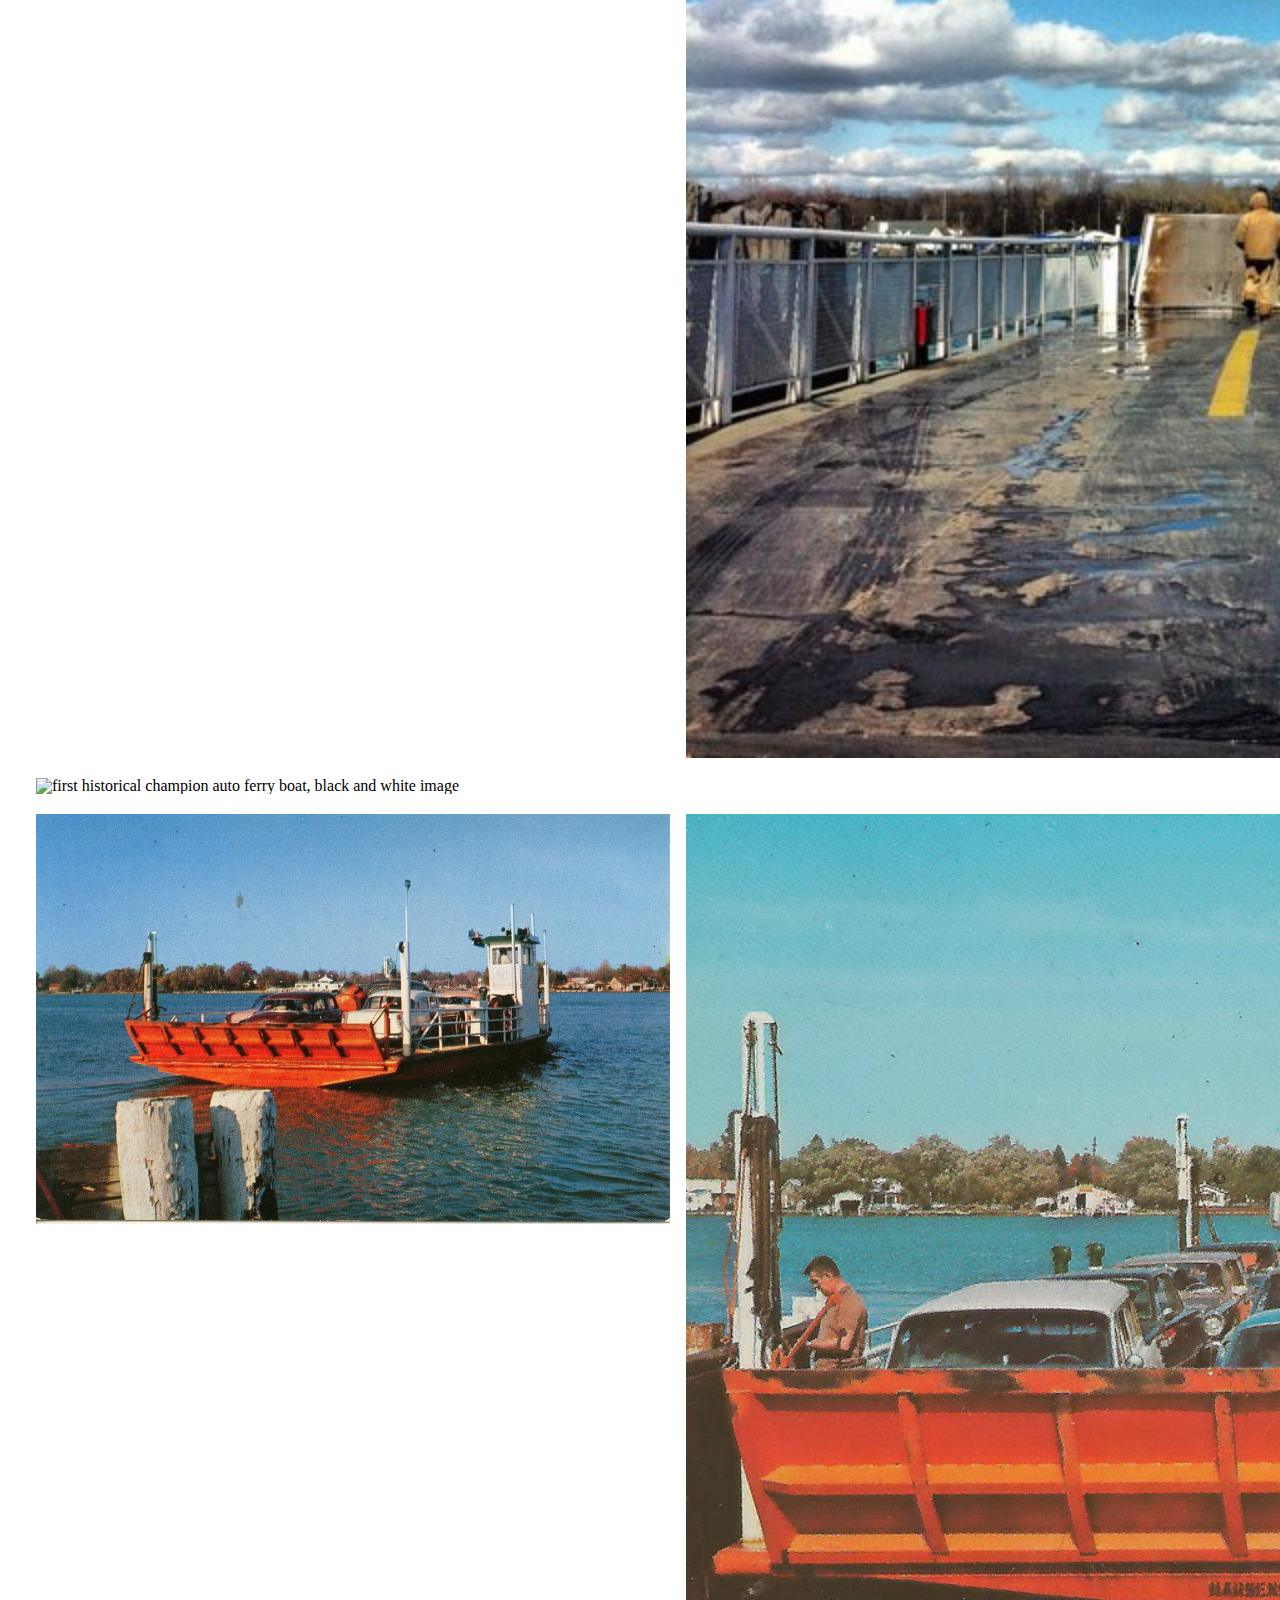
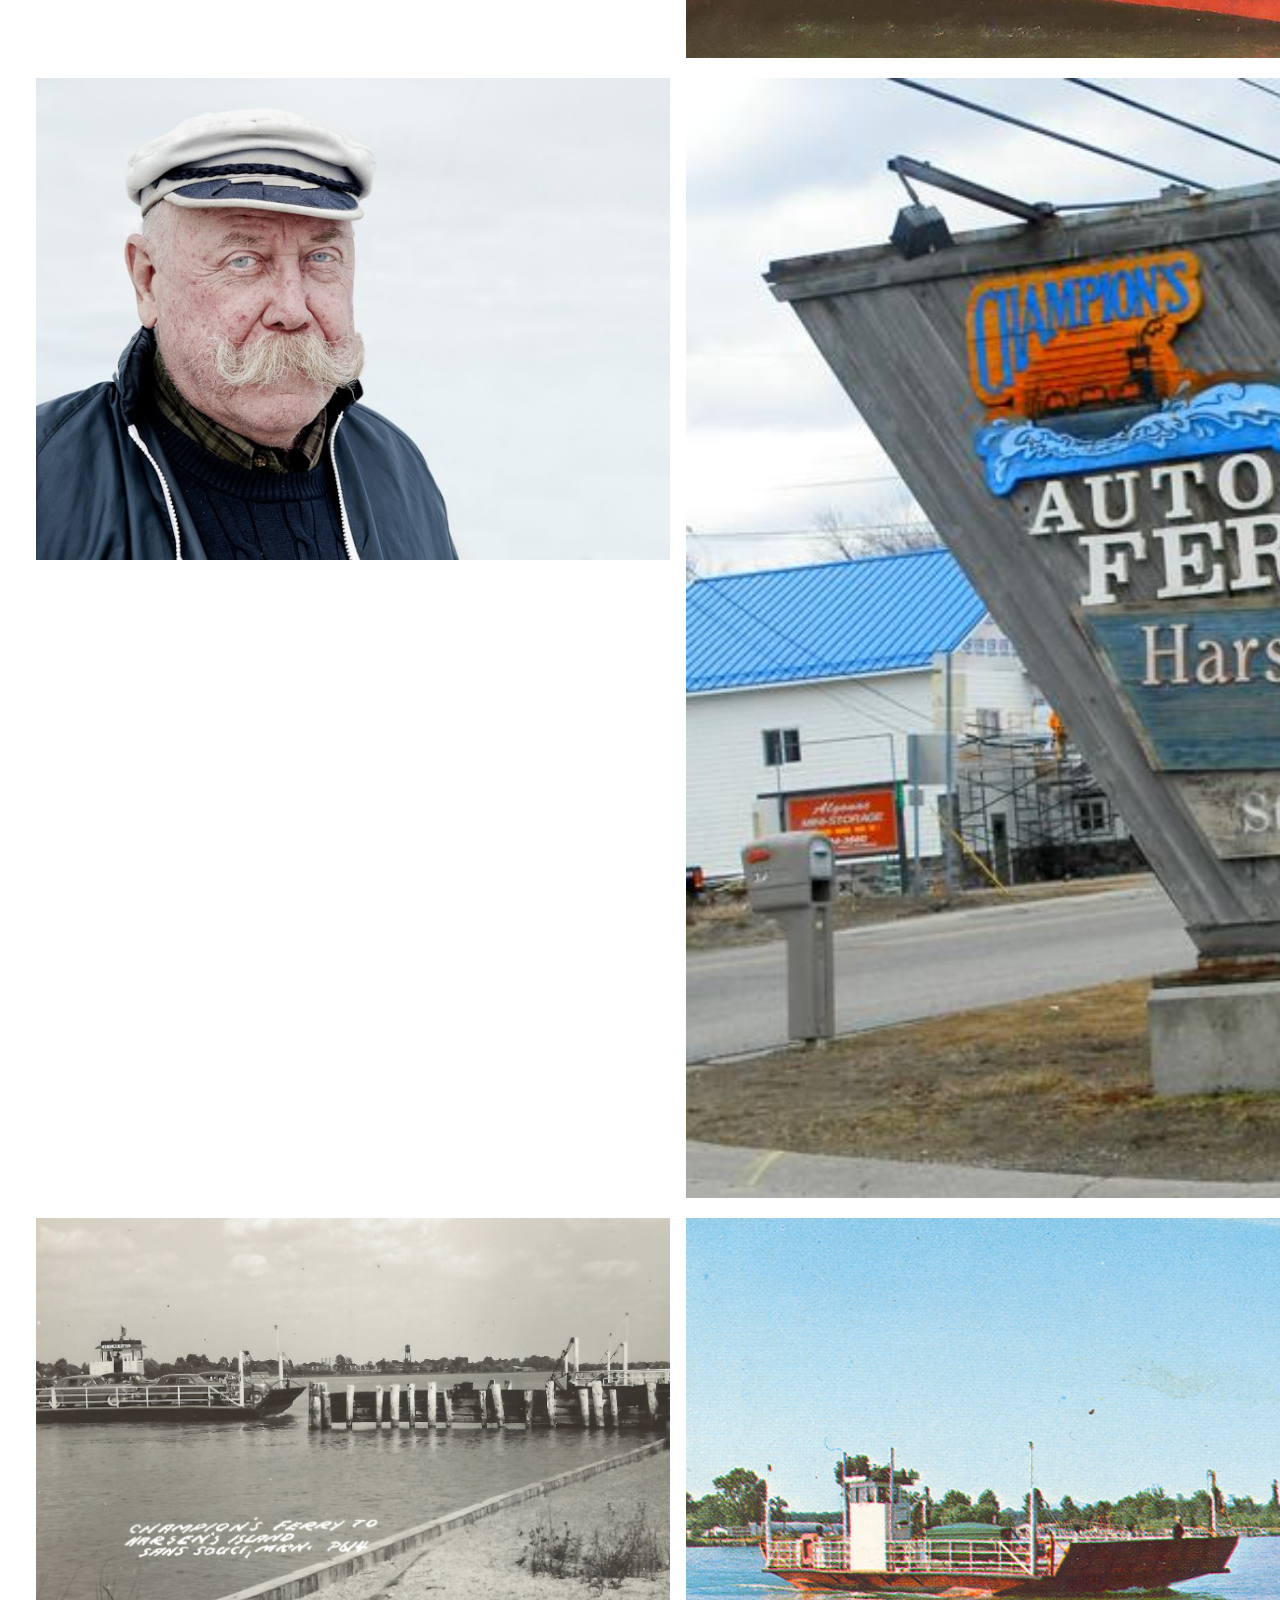
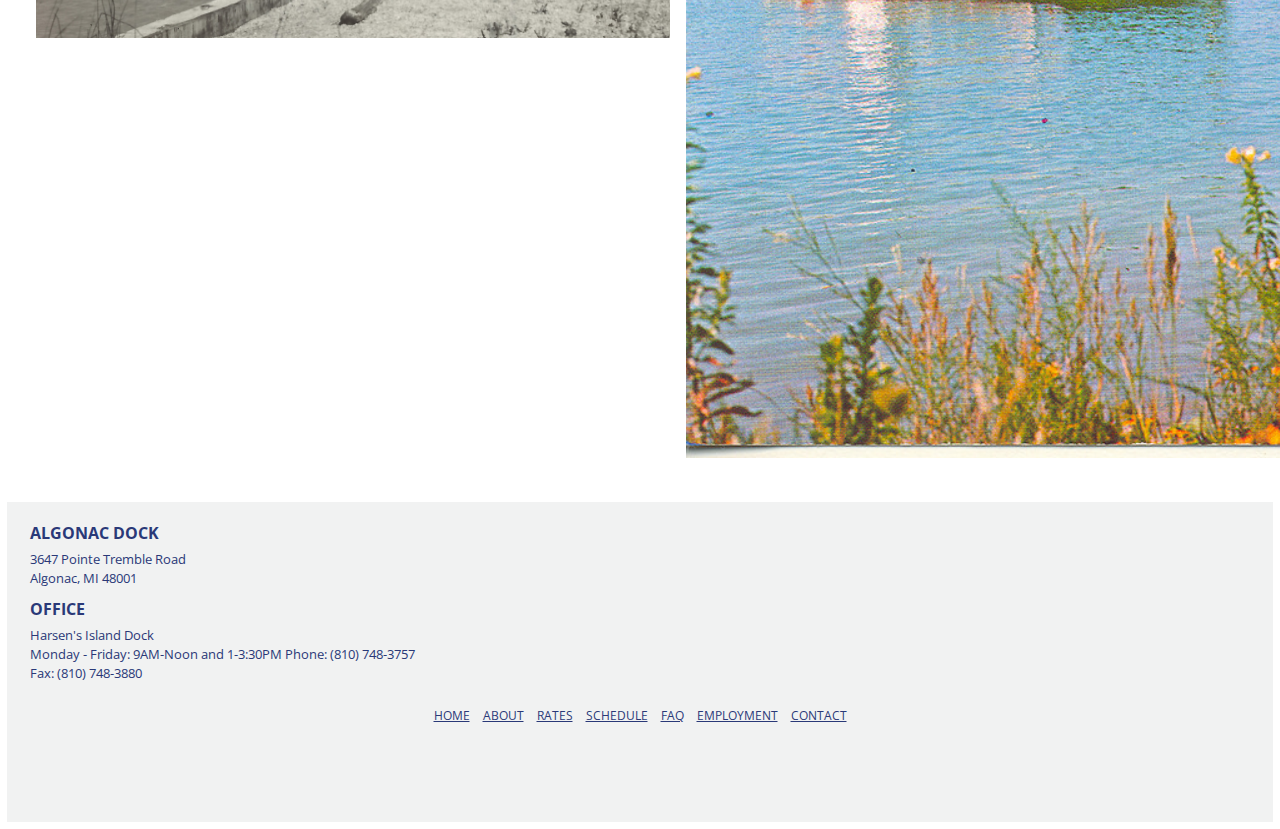
==== commit fe283e9b: "Add files via upload" ====
--- a/about.html
+++ b/about.html
@@ -2,7 +2,10 @@
 <html lang="en">
   <head>
       <meta charset="UTF-8">
+
       <meta name="viewport" content="width=device-width, initial-scale=1, maximum-scale=1">
+      <!-- <meta name = ‘viewport’ content=‘width=device-width, initial-scale=1’> -->
+      
       <link rel="shortcut icon" href="images/favicon-blue.png"/>
       <link rel="stylesheet" type="text/css" href="css/default.css">
       <link rel="stylesheet" type="text/css" href="css/style.css">
@@ -22,7 +25,7 @@
         </div>
 
         <!-- <div class="header-nav-icon">
-          <i class="fas fa-bars" aria="header navigation icon"></i>
+          <i class="fas fa-bars" aria-label="header navigation icon"></i>
         </div> -->
 
         <div class="header-nav">
@@ -56,10 +59,10 @@
             <h2>Vessels</h2>
             <p>Our fleet of vessels includes four custom made automotive ferrying boats.</p>
               <ul>
-              <li><i class="fas fa-ship" aria=""></i>     Champion</li>
-              <li><i class="fas fa-ship" aria=""></i>     Middle Channel</li>
-              <li><i class="fas fa-ship" aria=""></i>     North Channel</li>
-              <li><i class="fas fa-ship" aria=""></i>     South Channel</li>
+              <li><i class="fas fa-ship" aria-label="ship icon"></i>     Champion</li>
+              <li><i class="fas fa-ship" aria-label="ship icon"></i>     Middle Channel</li>
+              <li><i class="fas fa-ship" aria-label="ship icon"></i>     North Channel</li>
+              <li><i class="fas fa-ship" aria-label="ship icon"></i>     South Channel</li>
               </ul>
           </div>
 
@@ -68,15 +71,15 @@
                 <img src="images/current_lg.jpg" alt = "summer ferry boat trip" class="gallery-img gallery-img-1"/>
                 <img src="images/current_snow_1.jpg" alt = "winter ferry boat trip" class="gallery-img gallery-img-2"/>
                 <img src="images/current_x1.jpg" alt = "ferry boat trip" class="gallery-img gallery-img-3"/>
-                <img src="images/current_x2.jpg" alt = "ferry boat trip" class="gallery-img gallery-img-4"/>
-                <img src="images/current_x3.jpg" alt = "ferry boat trip" class="gallery-img gallery-img-5"/>
+                <img src="images/current_x2.jpg" alt = "ferry boat with deckhand" class="gallery-img gallery-img-4"/>
+                <img src="images/current_x3.jpg" alt = "champion auto ferry sign" class="gallery-img gallery-img-5"/>
                 <!-- <img src="images/current_x4.jpg" alt = "ferry boat trip" class="gallery-img gallery-img-6"/> -->
-                <img src="images/history1.jpg" alt = "historical ferry boat" class="gallery-img gallery-img-7"/>
-                <img src="images/history2.jpg" alt = "historical ferry boat" class="gallery-img gallery-img-8"/>
+                <img src="images/history1.jpg" alt = "historical ferry boat from mid 1900s" class="gallery-img gallery-img-7"/>
+                <img src="images/history2.jpg" alt = "historical ferry boat pulling into dock" class="gallery-img gallery-img-8"/>
                 <img src="images/captin_x1.jpg" alt = "captin" class="gallery-img gallery-img-9"/>
-                <img src="images/history3.jpg" alt = "historical ferry boat" class="gallery-img gallery-img-10"/>
-                <img src="images/history4.jpg" alt = "historical ferry boat" class="gallery-img gallery-img-11"/>
-                <img src="images/history5.jpg" alt = "historical ferry boat" class="gallery-img gallery-img-12"/>
+                <img src="images/history3.jpg" alt = "first historical champion auto ferry boat, black and white image" class="gallery-img gallery-img-10"/>
+                <img src="images/history4.jpg" alt = "historical ferry boat from mid 1900s pulling into dock, black and white imate" class="gallery-img gallery-img-11"/>
+                <img src="images/history5.jpg" alt = "historical ferry boat from mid 1900s pulling into dock" class="gallery-img gallery-img-12"/>
           </div>
         </div>
       </div>
--- a/css/style.css
+++ b/css/style.css
@@ -32,7 +32,7 @@
   text-align: center;
   font-family: 'Shrikhand', cursive;
   font-size: 18pt;
-  font-weight: regular, none;
+  font-weight: normal;
   padding: 20px;
   color: #2A3978;
 }
@@ -100,12 +100,12 @@
 
 /* Change the link color to #111 (black) on hover */
 body header nav li a:hover {
-  color: rgba(225,50,29,1.0);
+  color: rgba(178,14,14,1.0);
 }
 
 
 header nav .current {
-  color: rgba(225,50,29,1.0);
+  color: rgba(178,14,14,1.0);
   font-weight: bold;
   /* border-bottom: 2px;
   border-color: rgba(225,50,29,1.0); */
@@ -127,7 +127,7 @@
   text-align: left;
   font-family: 'Open Sans', sans-serif;
   font-size: 16pt;
-  font-weight: semi-bold;
+  font-weight: bold;
   color: #2A3978;
 }
 
@@ -136,7 +136,7 @@
   display: block;
   font-family: 'Open Sans', sans-serif;
   font-size: 14pt;
-  font-weight: semi-bold;
+  font-weight: bold;
   color: #2A3978;
 }
 
@@ -155,7 +155,7 @@
   text-align: left;
   font-family: 'Open Sans', sans-serif;
   font-size: 11pt;
-  font-weight: regular, none;
+  font-weight: normal;
   padding: 20px;
   color: #000;
 }
@@ -166,7 +166,7 @@
   list-style-position: outside;
   font-family: 'Open Sans', sans-serif;
   font-size: 11pt;
-  font-weight: regular, none;
+  font-weight: normal;
   line-height: 1.2;
   padding: 5px;
   color: #000;
@@ -234,7 +234,7 @@
   text-align: left;
   font-family: 'Open Sans', sans-serif;
   font-size: 10pt;
-  font-weight: regular, none;
+  font-weight: normal;
   line-height: 1.4;
   color: #2A3978;
   padding: 4px;
@@ -271,7 +271,7 @@
 
 /* Change the link color to #111 (black) on hover */
 footer nav li a:hover {
-  color: rgba(225,50,29,1.0);
+  color: rgba(178,14,14,1.0);
 }
 
 /* Mobile layout starts here* */
@@ -303,13 +303,13 @@
 }
 
 .welcome-container{
-  display: relative;
+  display: inline-block;
   flex-wrap: wrap;
   padding: 20px 0px 10px 0px;
   height: 40vh;
   width: auto;
   max-width: 380px;
-  align: center;
+  align-content: center;
   margin-left: auto;
   margin-right: auto;
   /* background-color: pink; */
@@ -355,7 +355,7 @@
 .footer-container{
   display: flex;
   flex-wrap: wrap;
-  padding: 10px;
+  padding: 1em 1em 3em 1em;
   align-items: stretch;
   justify-content: space-between;
   background-color: #F1F2F2;
@@ -383,7 +383,7 @@
   font-style: italic;
 }
 .announcement{
-  color: #E1321D;
+  color: #B20E0E;
 }
 
 .schedule h2{
@@ -391,7 +391,7 @@
   font-family: 'Open Sans', sans-serif;
   font-size: 12pt;
   font-weight: bold;
-  color: #E1321D;
+  color: #B20E0E;
   text-transform: uppercase;
   padding: 18px 6px 0px 18px;
 }
@@ -417,11 +417,11 @@
 }
 
 .fa.fas{
-  color:#2A3t978;
+  color:#2a3978;
 }
 
 .faq-section{
-  flex: block;
+  display: block;
   width: 100%;
   margin: 1.2em;
 }
@@ -437,7 +437,7 @@
 .answer{
   font-family: 'Open Sans', sans-serif;
   font-size: 11pt;
-  font-weight: regular, none;
+  font-weight: normal;
   padding: .4em .2em 0 .4em;
   line-height: 1.4;
   list-style-type: lower-alpha;
@@ -445,7 +445,7 @@
 }
 
 .about-item{
-  flex: block;
+  display: block;
   width: auto;
   margin: 1.2em;
 }
@@ -463,7 +463,7 @@
 
 .gallery{
   display: grid;
-  grit-template-columns: repeat(2, 1fr);
+  grid-template-columns: repeat(2, 1fr);
   grid-template-rows: repeat(6, auto);
   grid-gap: 1em;
   margin: 1em;
